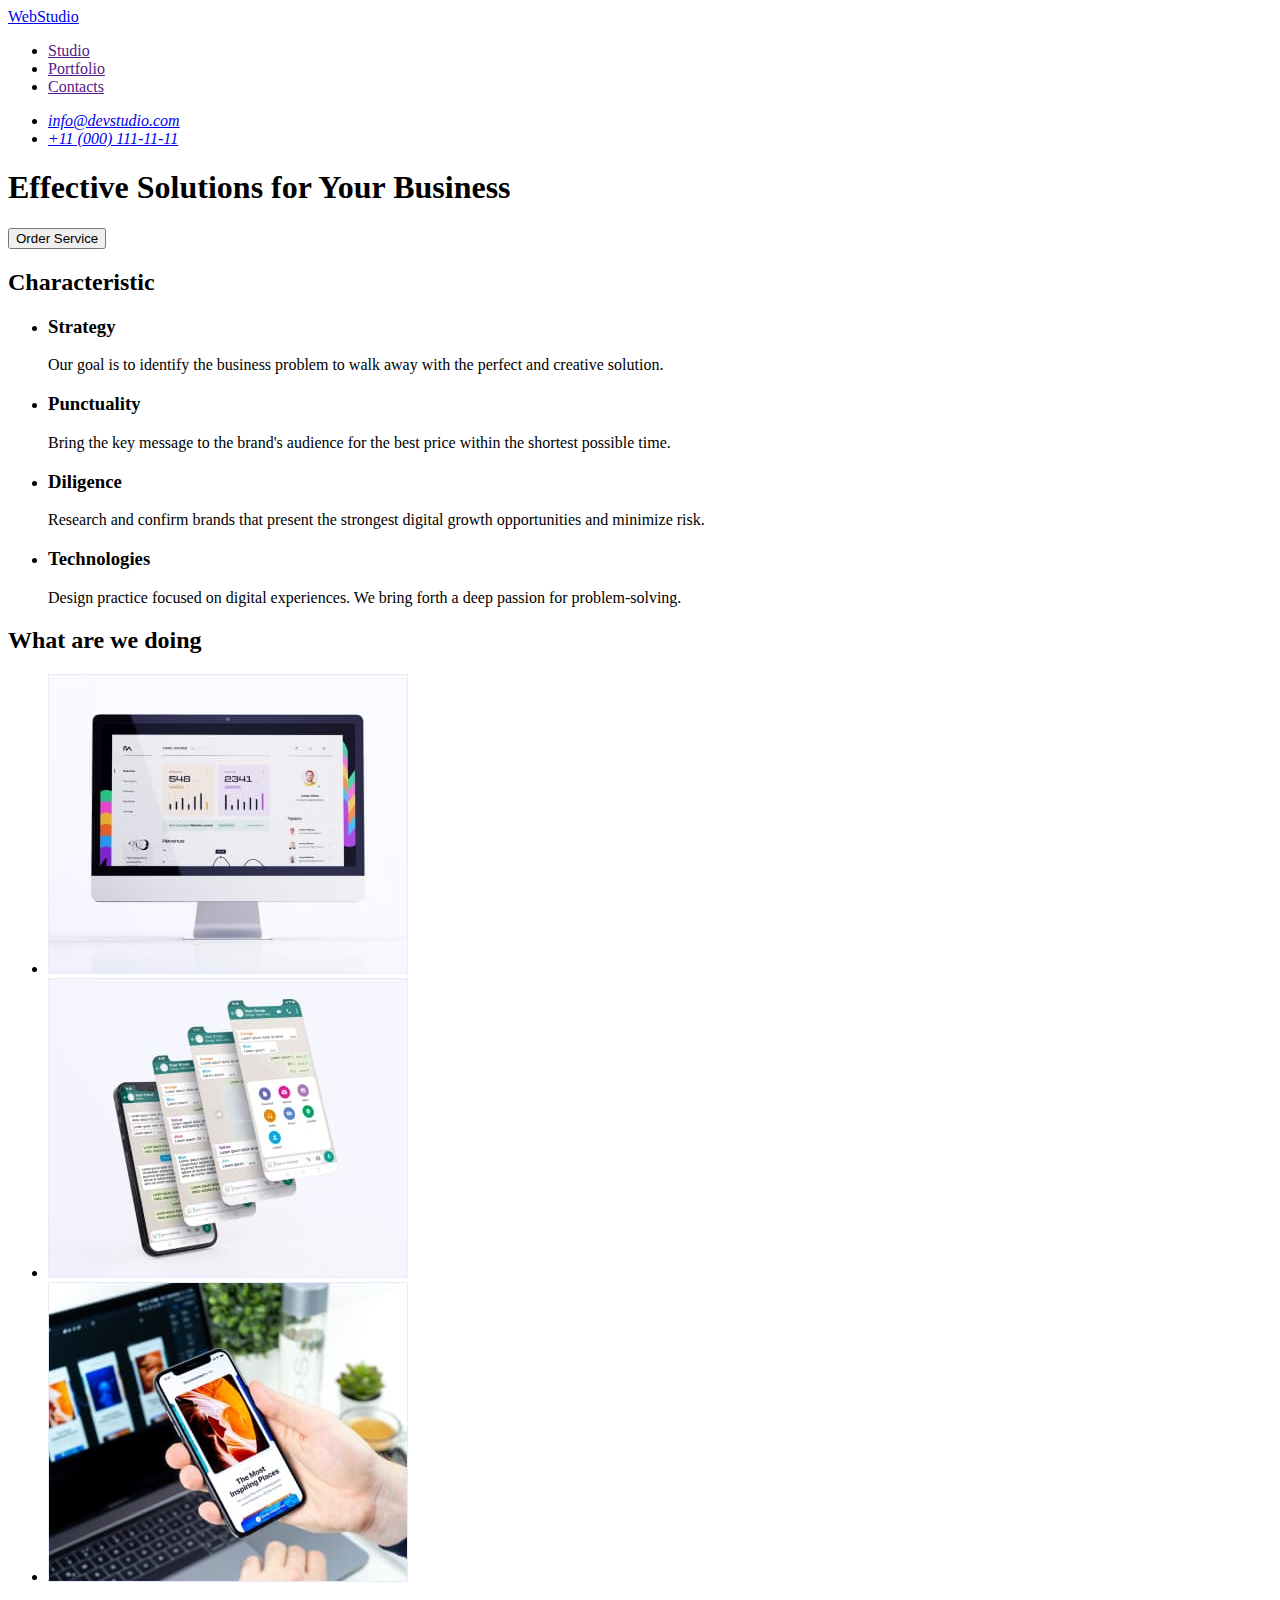
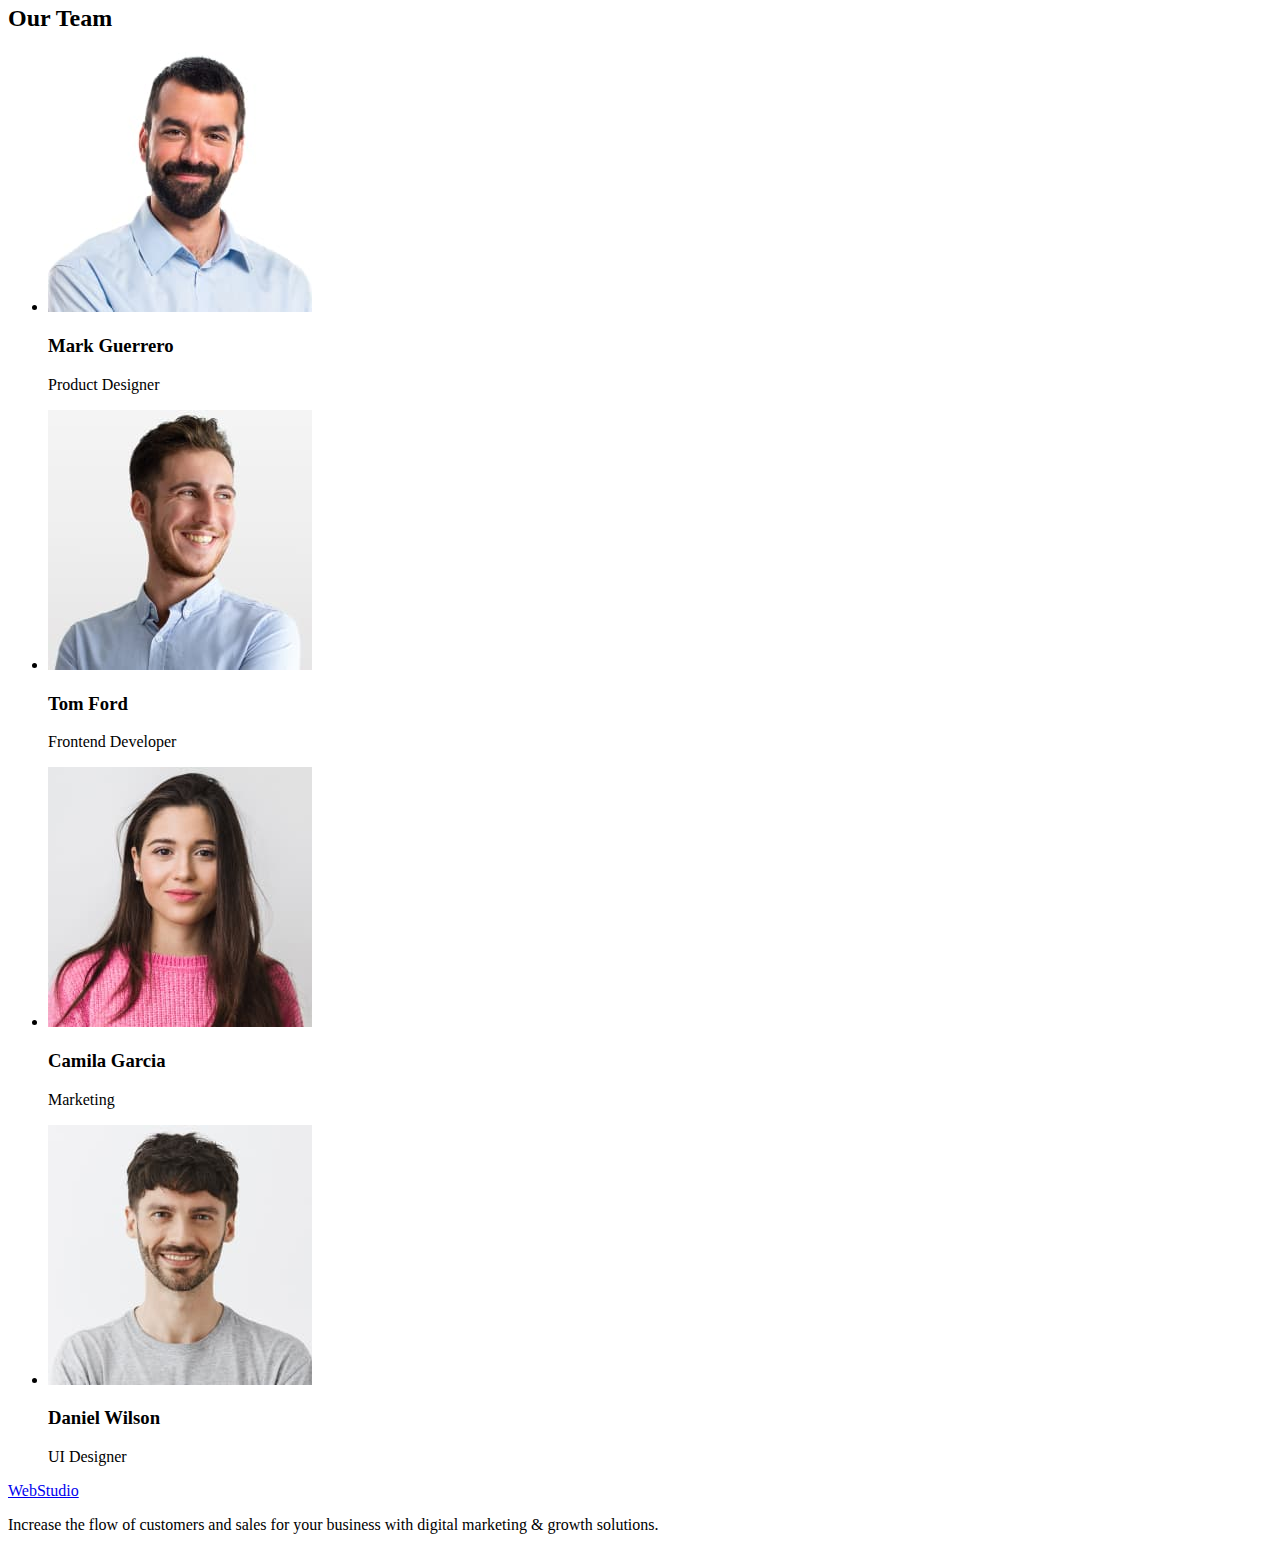
==== index.html @ 6688e8a1 "Initial commit" ====
<!DOCTYPE html>
<html lang="en">
  <head>
    <meta charset="UTF-8" />
    <meta http-equiv="X-UA-Compatible" content="IE=edge" />
    <meta name="viewport" content="width=device-width, initial-scale=1.0" />
    <title>Студія</title>
  </head>
  <body>
    <!-- Header -->
    <header>
      <nav>
        <a href="./index.html">WebStudio</a>
        <ul>
          <li>
            <a href="">Studio</a>
          </li>
          <li>
            <a href="">Portfolio</a>
          </li>
          <li>
            <a href="">Contacts</a>
          </li>
        </ul>
      </nav>
      <address>
        <ul>
          <li><a href="mailto:info@devstudio.com">info@devstudio.com</a></li>
          <li><a href="tel:+110001111111">+11 (000) 111-11-11</a></li>
        </ul>
      </address>
    </header>

    <main>
      <!-- Hero -->
      <section>
        <h1>Effective Solutions for Your Business</h1>
        <button type="button">Order Service</button>
      </section>

      <!-- Character -->
      <section>
        <h2>Characteristic</h2>
        <ul>
          <li>
            <h3>Strategy</h3>
            <p>
              Our goal is to identify the business problem to walk away with the
              perfect and creative solution.
            </p>
          </li>
          <li>
            <h3>Punctuality</h3>
            <p>
              Bring the key message to the brand's audience for the best price
              within the shortest possible time.
            </p>
          </li>
          <li>
            <h3>Diligence</h3>
            <p>
              Research and confirm brands that present the strongest digital
              growth opportunities and minimize risk.
            </p>
          </li>
          <li>
            <h3>Technologies</h3>
            <p>
              Design practice focused on digital experiences. We bring forth a
              deep passion for problem-solving.
            </p>
          </li>
        </ul>
      </section>

      <!-- What are we doing -->
      <section>
        <h2>What are we doing</h2>
        <ul>
          <li><img src="./images/img1.jpg" alt="computer" width="360" /></li>
          <li><img src="./images/img2.jpg" alt="phones" width="360" /></li>
          <li><img src="./images/img3.jpg" alt="phone" width="360" /></li>
        </ul>
      </section>

      <!-- Our team -->
      <section>
        <h2>Our Team</h2>
        <ul>
          <li>
            <img src="./images/img4.jpg" alt="Mark Guerrero" width="264" />
            <h3>Mark Guerrero</h3>
            <p>Product Designer</p>
          </li>
          <li>
            <img src="./images/img5.jpg" alt="Tom Ford" width="264" />
            <h3>Tom Ford</h3>
            <p>Frontend Developer</p>
          </li>
          <li>
            <img src="./images/img6.jpg" alt="Camila Garcia" width="264" />
            <h3>Camila Garcia</h3>
            <p>Marketing</p>
          </li>
          <li>
            <img src="./images/img7.jpg" alt="Daniel Wilson" width="264" />
            <h3>Daniel Wilson</h3>
            <p>UI Designer</p>
          </li>
        </ul>
      </section>
    </main>

    <!-- Footer -->
    <footer>
      <a href="./index.html">WebStudio</a>
      <p>
        Increase the flow of customers and sales for your business with digital
        marketing & growth solutions.
      </p>
    </footer>
  </body>
</html>
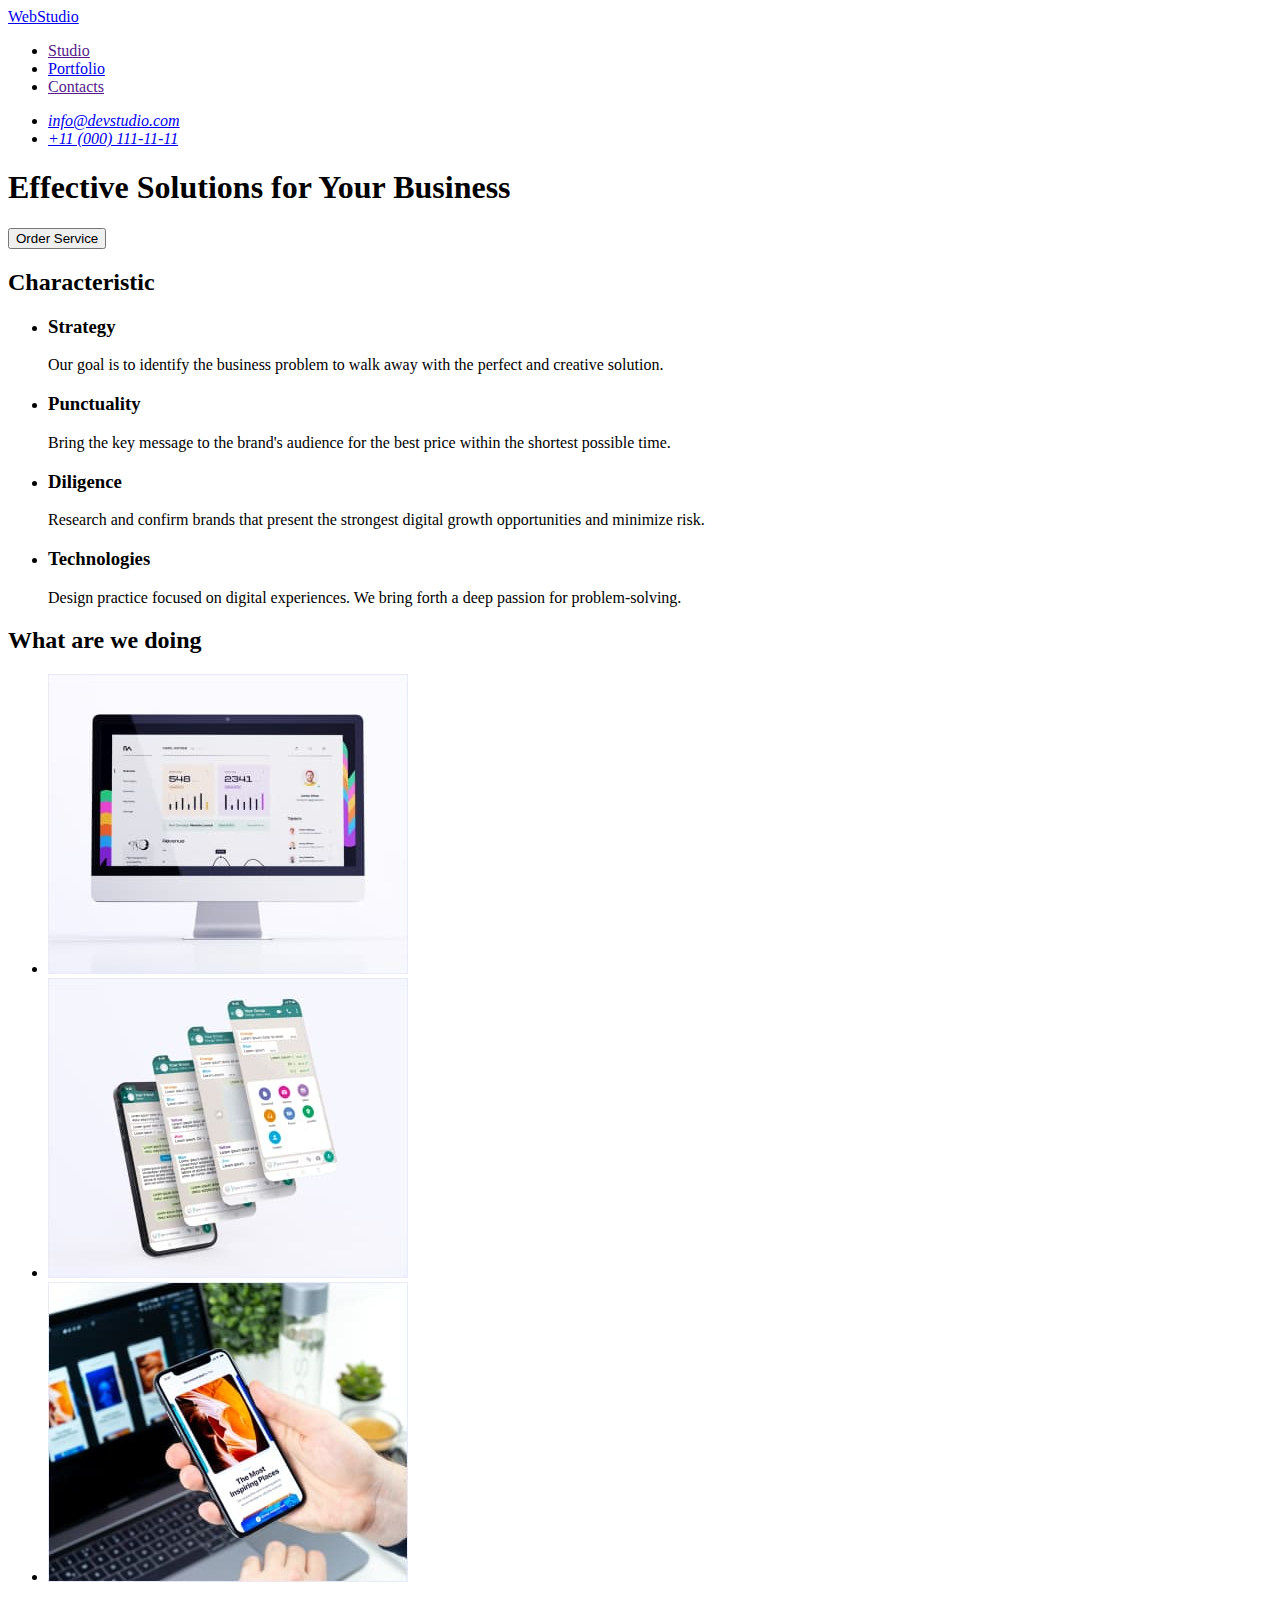
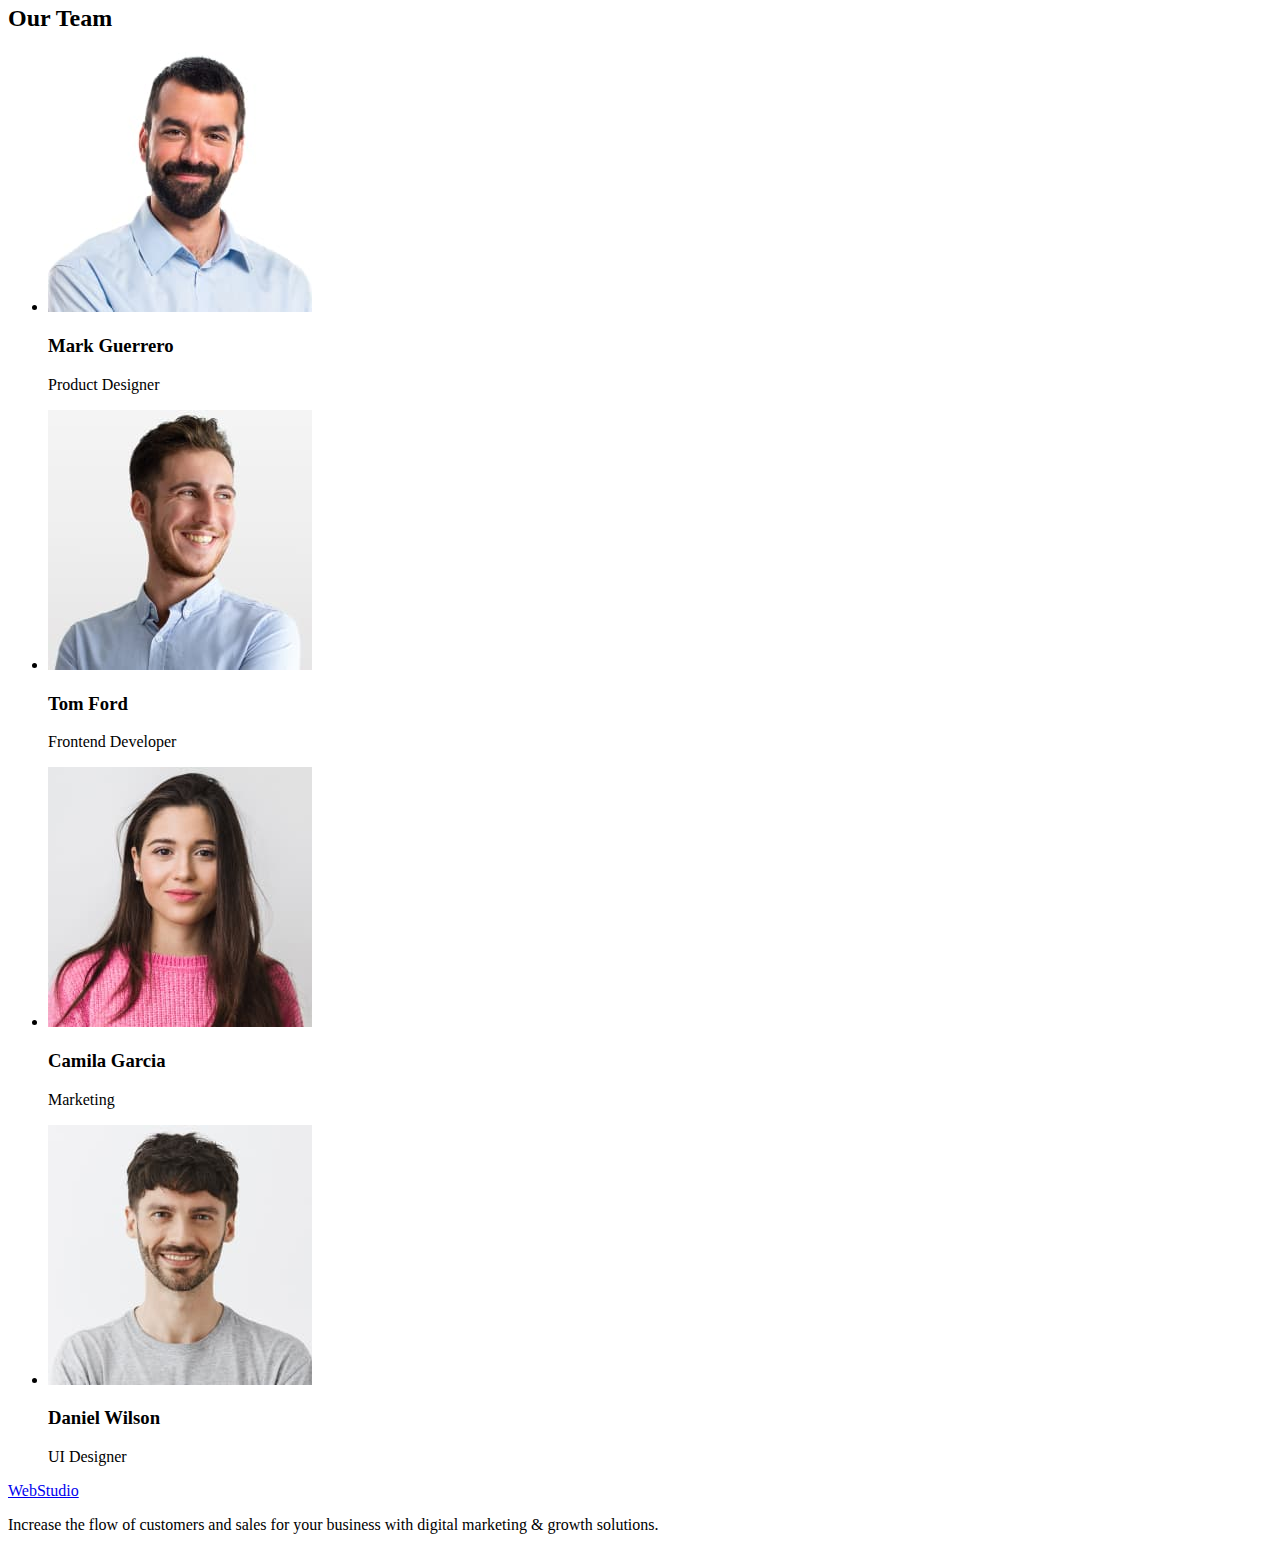
==== commit c8de6e91: "Updated" ====
--- a/index.html
+++ b/index.html
@@ -5,6 +5,7 @@
     <meta http-equiv="X-UA-Compatible" content="IE=edge" />
     <meta name="viewport" content="width=device-width, initial-scale=1.0" />
     <title>Студія</title>
+    <link rel="stylesheet" href="./css/styles.css" />
   </head>
   <body>
     <!-- Header -->
@@ -16,7 +17,7 @@
             <a href="">Studio</a>
           </li>
           <li>
-            <a href="">Portfolio</a>
+            <a href="./portfolio.html">Portfolio</a>
           </li>
           <li>
             <a href="">Contacts</a>
@@ -30,7 +31,7 @@
         </ul>
       </address>
     </header>
-
+    <!-- Main -->
     <main>
       <!-- Hero -->
       <section>
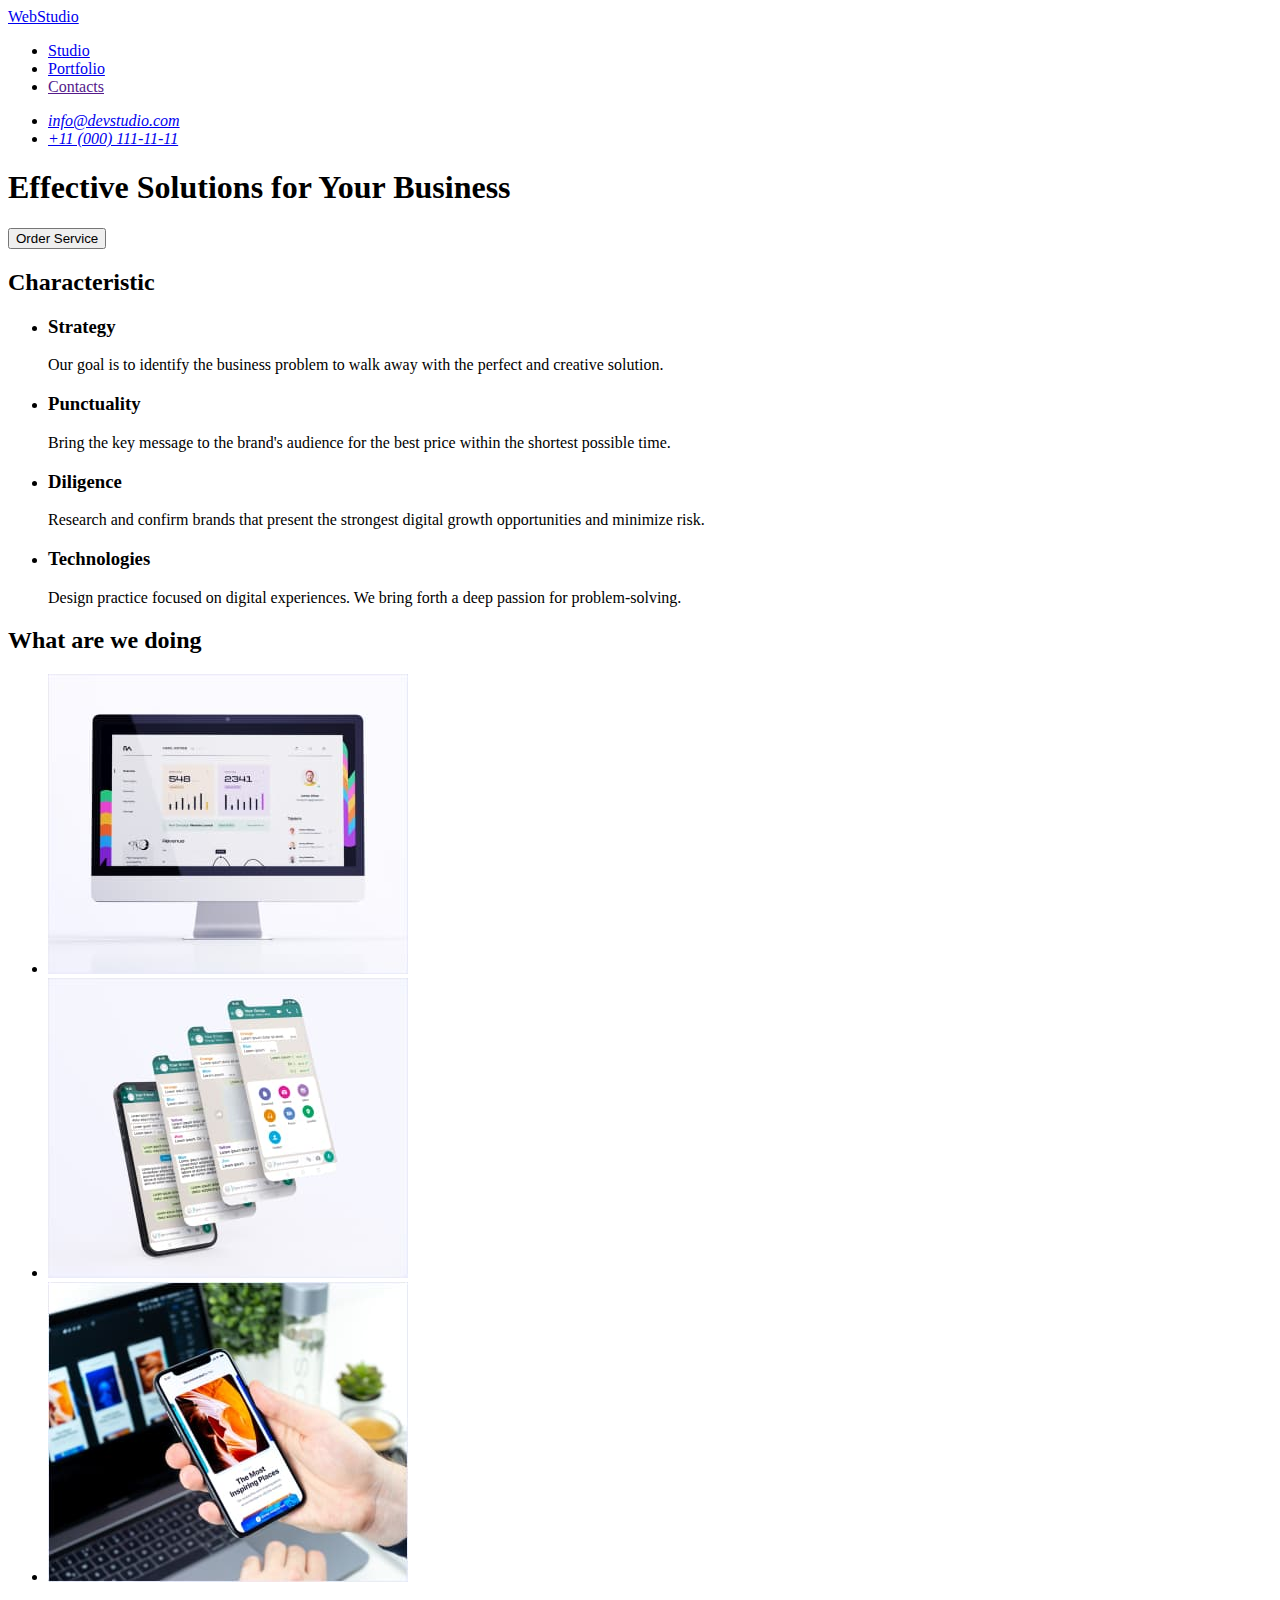
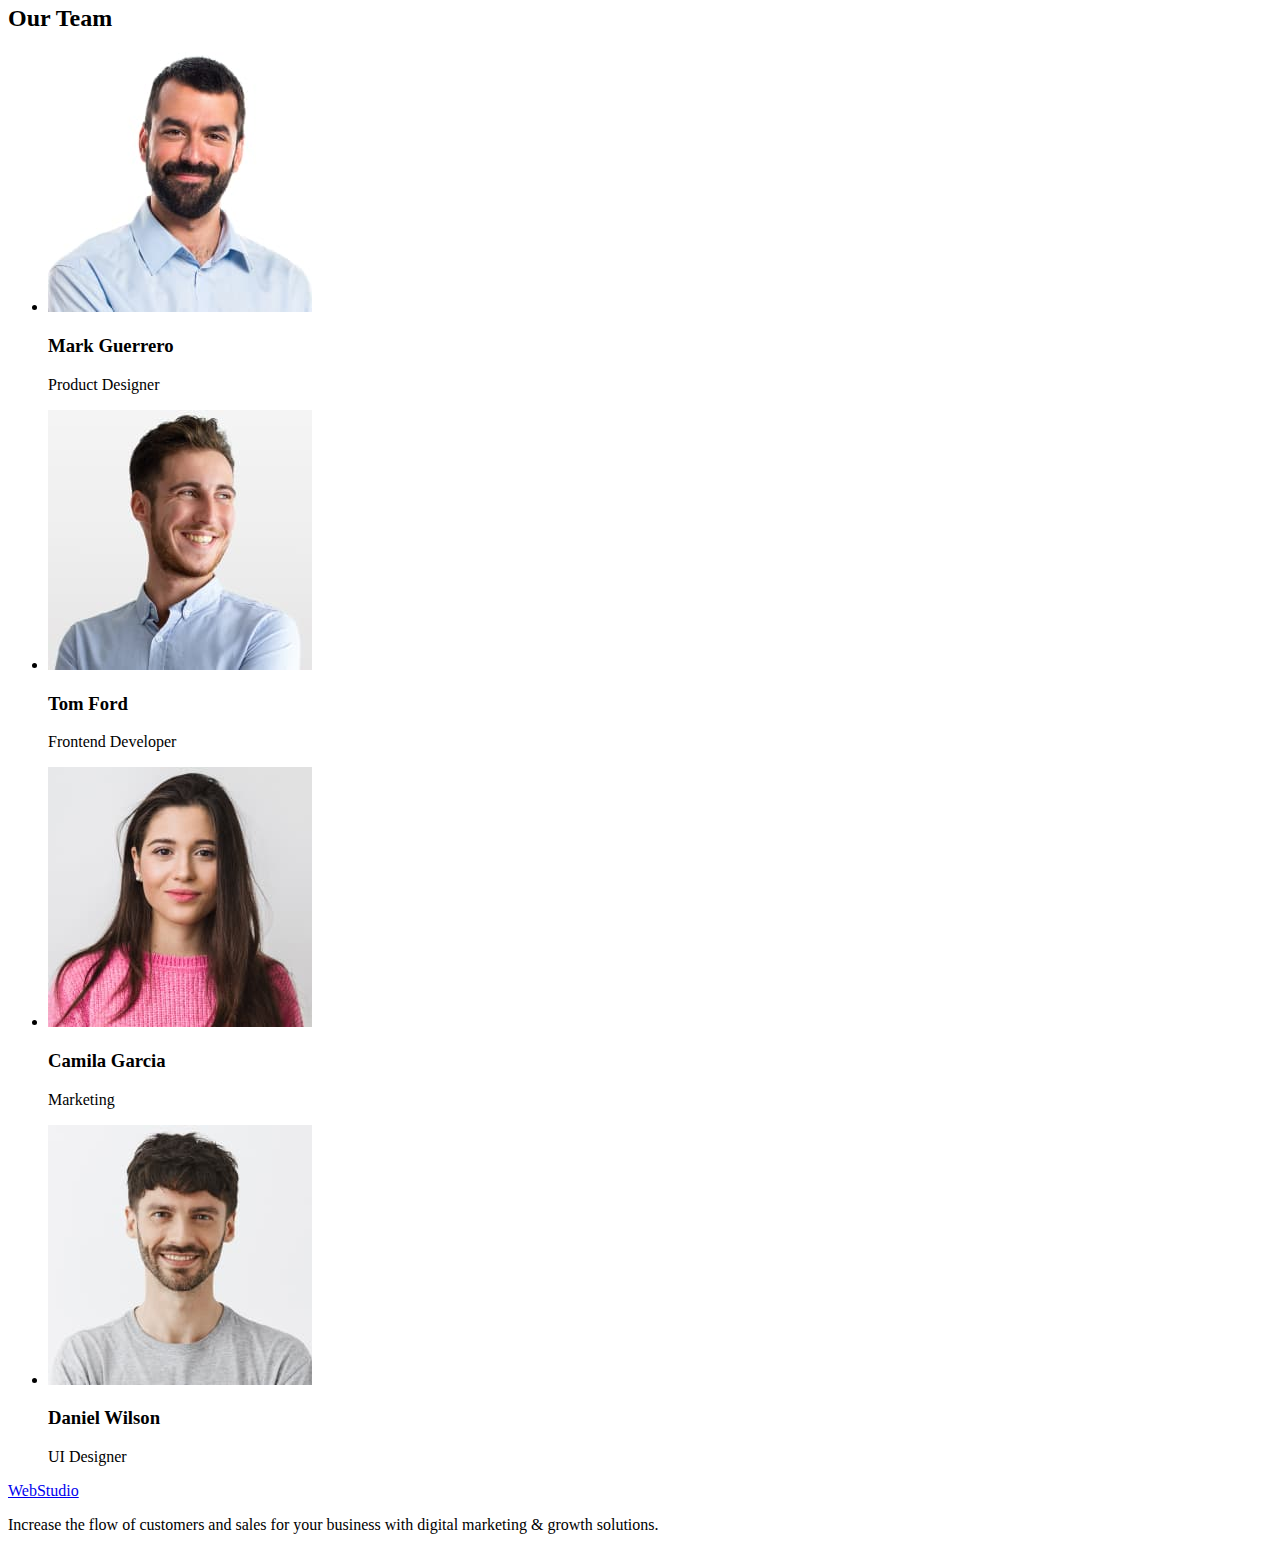
==== commit 43a16d03: "updated" ====
--- a/index.html
+++ b/index.html
@@ -5,6 +5,13 @@
     <meta http-equiv="X-UA-Compatible" content="IE=edge" />
     <meta name="viewport" content="width=device-width, initial-scale=1.0" />
     <title>Студія</title>
+
+    <link rel="preconnect" href="https://fonts.googleapis.com" />
+    <link rel="preconnect" href="https://fonts.gstatic.com" crossorigin />
+    <link
+      href="https://fonts.googleapis.com/css2?family=Raleway:wght@800&family=Roboto:wght@400;500;700;900&display=swap"
+      rel="stylesheet"
+    />
     <link rel="stylesheet" href="./css/styles.css" />
   </head>
   <body>
@@ -14,10 +21,10 @@
         <a href="./index.html">WebStudio</a>
         <ul>
           <li>
-            <a href="">Studio</a>
+            <a href="./studio.html" target="_blank">Studio</a>
           </li>
           <li>
-            <a href="./portfolio.html">Portfolio</a>
+            <a href="./portfolio.html" target="_blank">Portfolio</a>
           </li>
           <li>
             <a href="">Contacts</a>
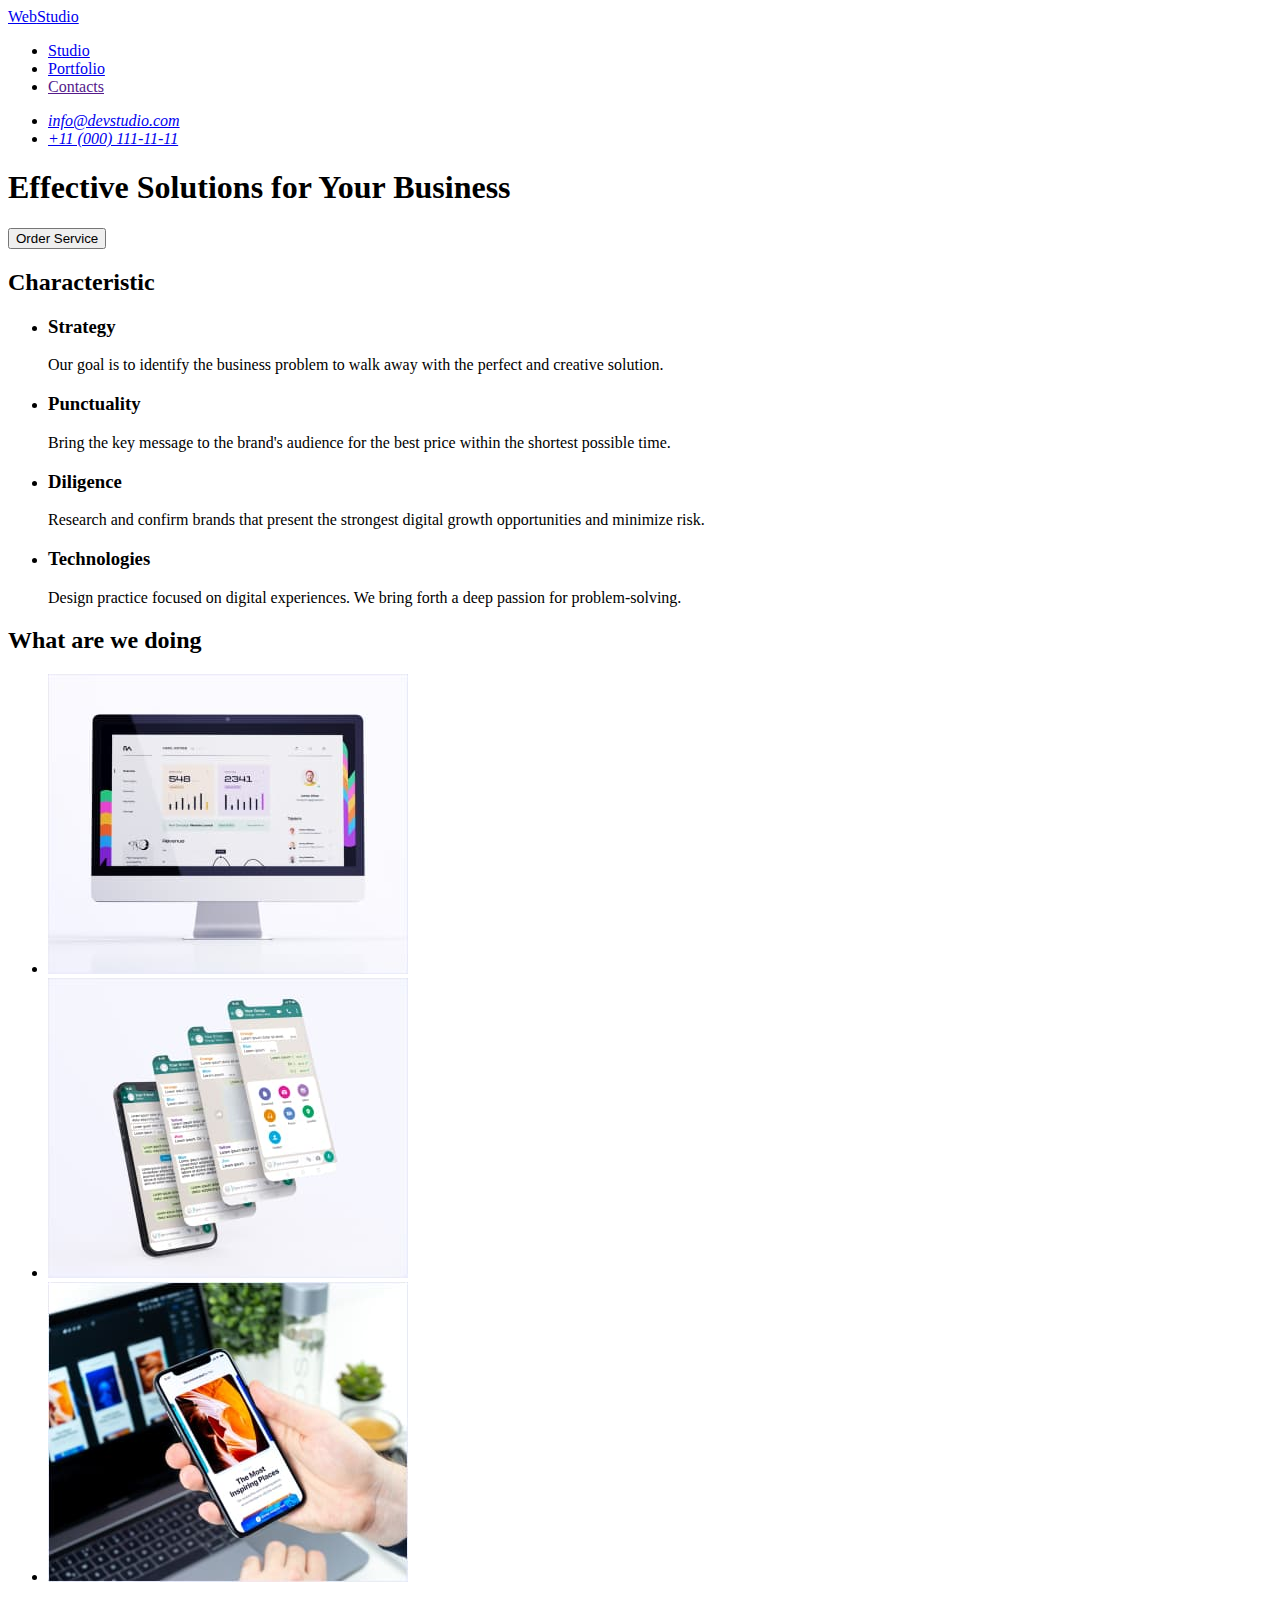
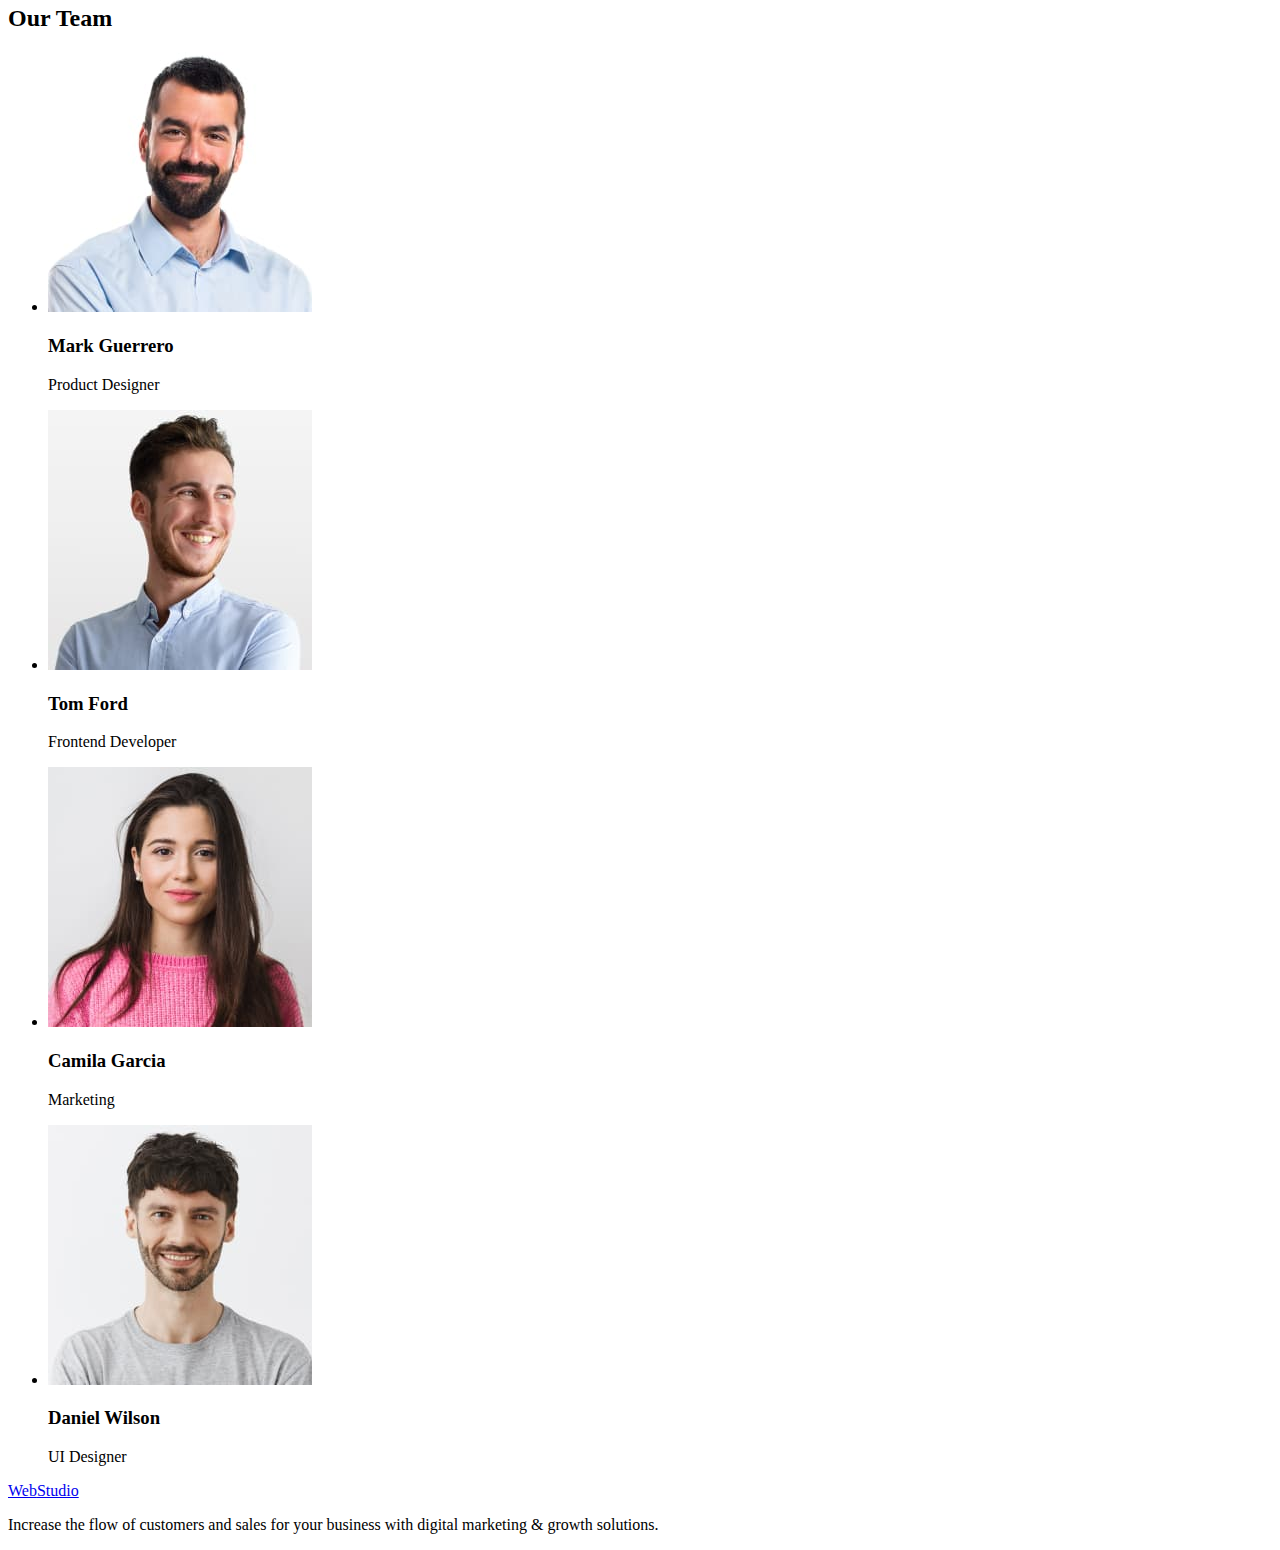
==== commit 8145dc77: "updated index.html" ====
--- a/index.html
+++ b/index.html
@@ -5,7 +5,6 @@
     <meta http-equiv="X-UA-Compatible" content="IE=edge" />
     <meta name="viewport" content="width=device-width, initial-scale=1.0" />
     <title>Студія</title>
-
     <link rel="preconnect" href="https://fonts.googleapis.com" />
     <link rel="preconnect" href="https://fonts.gstatic.com" crossorigin />
     <link
@@ -16,63 +15,73 @@
   </head>
   <body>
     <!-- Header -->
-    <header>
-      <nav>
-        <a href="./index.html">WebStudio</a>
-        <ul>
-          <li>
-            <a href="./studio.html" target="_blank">Studio</a>
+    <header class="header">
+      <nav class="header-navigation">
+        <a href="./index.html" class="header-logo link">
+          <span>Web</span>Studio
+        </a>
+        <ul class="header-nav list">
+          <li class="header-item">
+            <a href="./studio.html" class="header-link link">Studio</a>
           </li>
-          <li>
-            <a href="./portfolio.html" target="_blank">Portfolio</a>
+          <li class="header-item">
+            <a href="./portfolio.html" class="header-link link">Portfolio</a>
           </li>
-          <li>
-            <a href="">Contacts</a>
+          <li class="header-item">
+            <a href="" class="header-link link">Contacts</a>
           </li>
         </ul>
       </nav>
-      <address>
-        <ul>
-          <li><a href="mailto:info@devstudio.com">info@devstudio.com</a></li>
-          <li><a href="tel:+110001111111">+11 (000) 111-11-11</a></li>
+      <address class="header-address">
+        <ul class="header-contact list">
+          <li class="header-item">
+            <a href="mailto:info@devstudio.com" class="header-commerce link">
+              info@devstudio.com
+            </a>
+          </li>
+          <li class="header-item">
+            <a href="tel:+110001111111" class="header-commerce link">
+              +11 (000) 111-11-11
+            </a>
+          </li>
         </ul>
       </address>
     </header>
     <!-- Main -->
     <main>
       <!-- Hero -->
-      <section>
-        <h1>Effective Solutions for Your Business</h1>
-        <button type="button">Order Service</button>
+      <section class="hero">
+        <h1 class="hero-title">Effective Solutions for Your Business</h1>
+        <button class="button primary" type="button">Order Service</button>
       </section>
 
       <!-- Character -->
-      <section>
-        <h2>Characteristic</h2>
-        <ul>
+      <section class="section">
+        <h2 class="section-title">Characteristic</h2>
+        <ul class="character-list">
           <li>
-            <h3>Strategy</h3>
+            <h3 class="title">Strategy</h3>
             <p>
               Our goal is to identify the business problem to walk away with the
               perfect and creative solution.
             </p>
           </li>
           <li>
-            <h3>Punctuality</h3>
+            <h3 class="title">Punctuality</h3>
             <p>
               Bring the key message to the brand's audience for the best price
               within the shortest possible time.
             </p>
           </li>
           <li>
-            <h3>Diligence</h3>
+            <h3 class="title">Diligence</h3>
             <p>
               Research and confirm brands that present the strongest digital
               growth opportunities and minimize risk.
             </p>
           </li>
           <li>
-            <h3>Technologies</h3>
+            <h3 class="title">Technologies</h3>
             <p>
               Design practice focused on digital experiences. We bring forth a
               deep passion for problem-solving.
@@ -82,9 +91,9 @@
       </section>
 
       <!-- What are we doing -->
-      <section>
-        <h2>What are we doing</h2>
-        <ul>
+      <section class="section">
+        <h2 class="section-title">What are we doing</h2>
+        <ul class="work-list">
           <li><img src="./images/img1.jpg" alt="computer" width="360" /></li>
           <li><img src="./images/img2.jpg" alt="phones" width="360" /></li>
           <li><img src="./images/img3.jpg" alt="phone" width="360" /></li>
@@ -92,27 +101,27 @@
       </section>
 
       <!-- Our team -->
-      <section>
-        <h2>Our Team</h2>
-        <ul>
+      <section class="team section">
+        <h2 class="section-title">Our Team</h2>
+        <ul class="team-list">
           <li>
             <img src="./images/img4.jpg" alt="Mark Guerrero" width="264" />
-            <h3>Mark Guerrero</h3>
+            <h3 class="title">Mark Guerrero</h3>
             <p>Product Designer</p>
           </li>
           <li>
             <img src="./images/img5.jpg" alt="Tom Ford" width="264" />
-            <h3>Tom Ford</h3>
+            <h3 class="title">Tom Ford</h3>
             <p>Frontend Developer</p>
           </li>
           <li>
             <img src="./images/img6.jpg" alt="Camila Garcia" width="264" />
-            <h3>Camila Garcia</h3>
+            <h3 class="title">Camila Garcia</h3>
             <p>Marketing</p>
           </li>
           <li>
             <img src="./images/img7.jpg" alt="Daniel Wilson" width="264" />
-            <h3>Daniel Wilson</h3>
+            <h3 class="title">Daniel Wilson</h3>
             <p>UI Designer</p>
           </li>
         </ul>
@@ -120,9 +129,9 @@
     </main>
 
     <!-- Footer -->
-    <footer>
-      <a href="./index.html">WebStudio</a>
-      <p>
+    <footer class="footer">
+      <a href="./index.html" class="footer-logo link"><span>Web</span>Studio</a>
+      <p class="footer-text">
         Increase the flow of customers and sales for your business with digital
         marketing & growth solutions.
       </p>
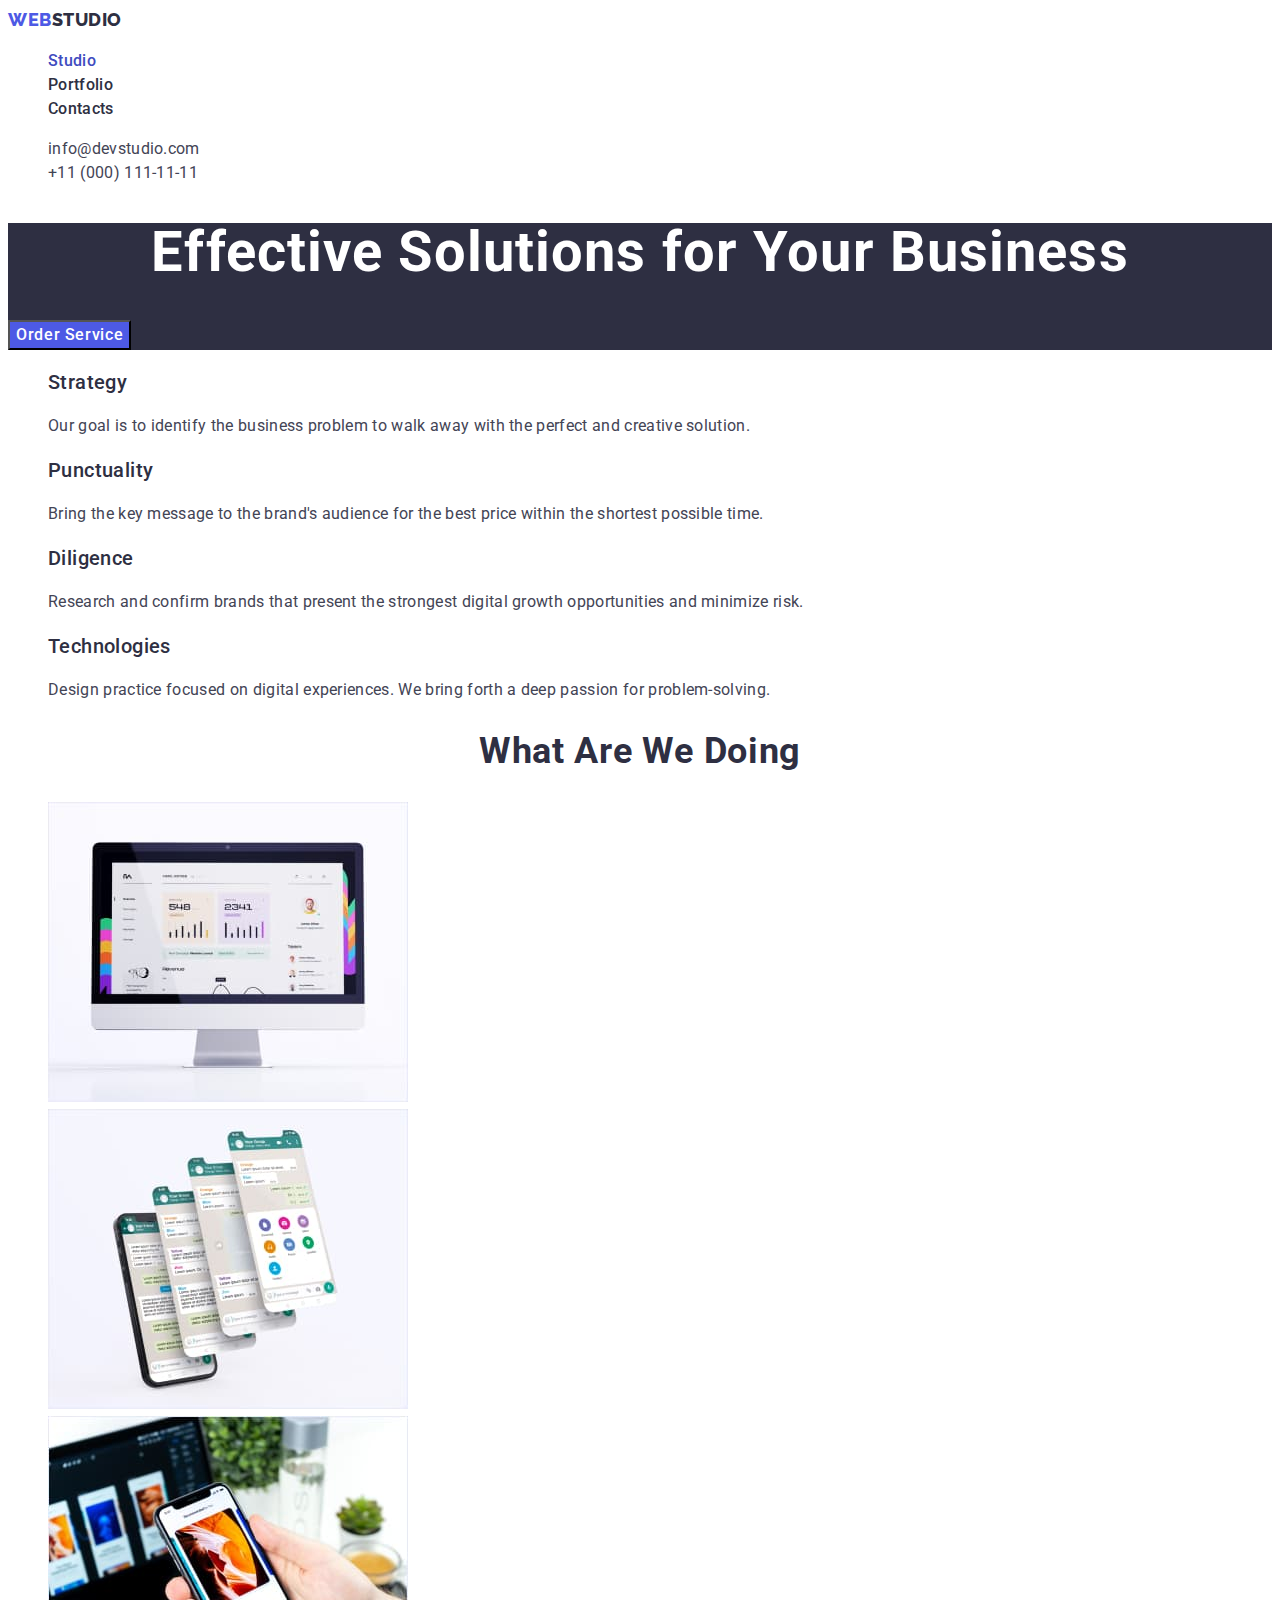
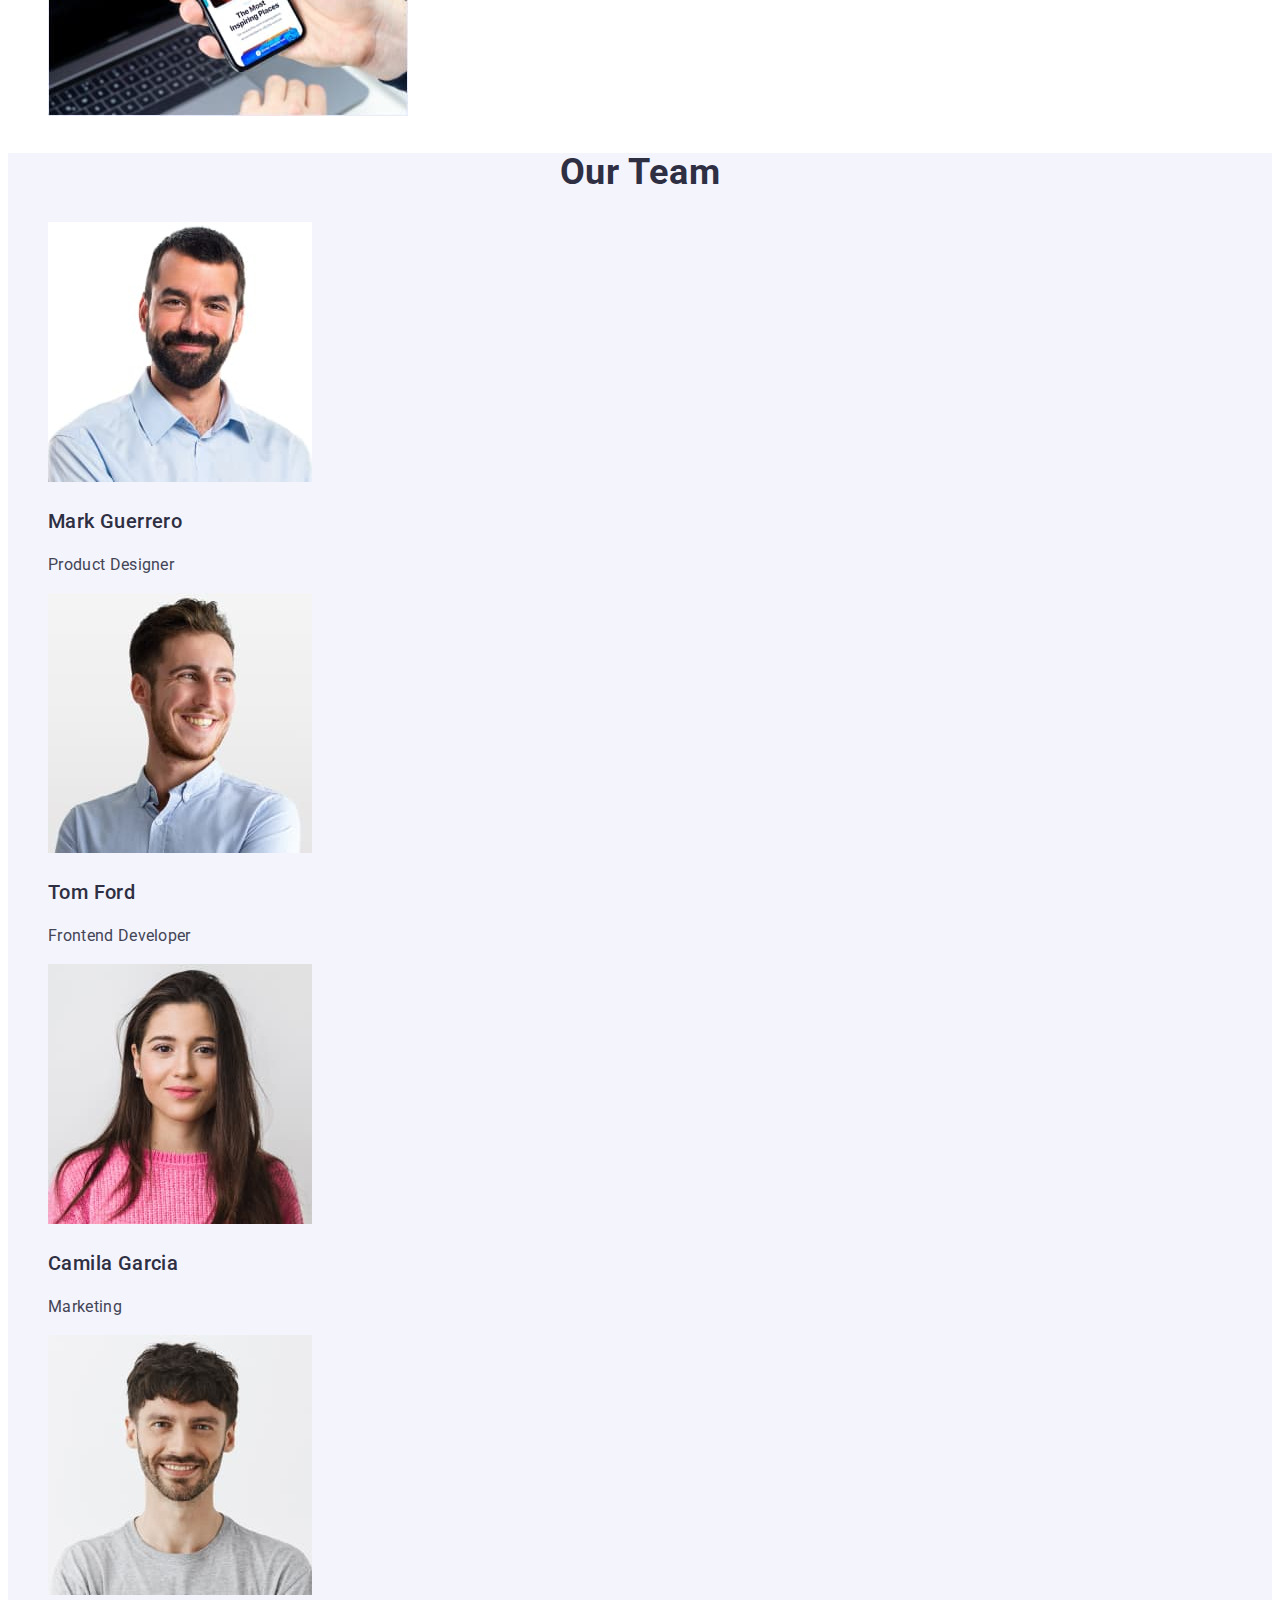
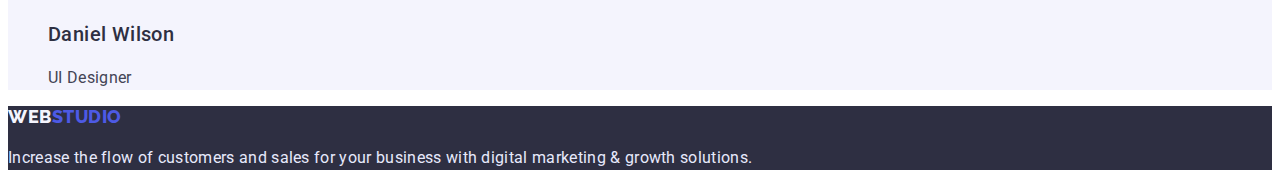
==== commit 0abf7976: "updated" ====
--- a/index.html
+++ b/index.html
@@ -22,7 +22,7 @@
         </a>
         <ul class="header-nav list">
           <li class="header-item">
-            <a href="./studio.html" class="header-link link">Studio</a>
+            <a href="./index.html" class="header-link current link">Studio</a>
           </li>
           <li class="header-item">
             <a href="./portfolio.html" class="header-link link">Portfolio</a>
@@ -52,37 +52,37 @@
       <!-- Hero -->
       <section class="hero">
         <h1 class="hero-title">Effective Solutions for Your Business</h1>
-        <button class="button primary" type="button">Order Service</button>
+        <button class="primary-btn" type="button">Order Service</button>
       </section>
 
       <!-- Character -->
-      <section class="section">
-        <h2 class="section-title">Characteristic</h2>
-        <ul class="character-list">
+      <section class="character">
+        <h2 class="section-title visually-hidden">Characteristic</h2>
+        <ul class="character-list list">
           <li>
-            <h3 class="title">Strategy</h3>
-            <p>
+            <h3 class="character-title title">Strategy</h3>
+            <p class="character-text">
               Our goal is to identify the business problem to walk away with the
               perfect and creative solution.
             </p>
           </li>
           <li>
-            <h3 class="title">Punctuality</h3>
-            <p>
+            <h3 class="character-title title">Punctuality</h3>
+            <p class="character-text">
               Bring the key message to the brand's audience for the best price
               within the shortest possible time.
             </p>
           </li>
           <li>
-            <h3 class="title">Diligence</h3>
-            <p>
+            <h3 class="character-title title">Diligence</h3>
+            <p class="character-text">
               Research and confirm brands that present the strongest digital
               growth opportunities and minimize risk.
             </p>
           </li>
           <li>
-            <h3 class="title">Technologies</h3>
-            <p>
+            <h3 class="character-title title">Technologies</h3>
+            <p class="character-text">
               Design practice focused on digital experiences. We bring forth a
               deep passion for problem-solving.
             </p>
@@ -91,9 +91,9 @@
       </section>
 
       <!-- What are we doing -->
-      <section class="section">
-        <h2 class="section-title">What are we doing</h2>
-        <ul class="work-list">
+      <section class="work">
+        <h2 class="work section-title">What are we doing</h2>
+        <ul class="work-list list">
           <li><img src="./images/img1.jpg" alt="computer" width="360" /></li>
           <li><img src="./images/img2.jpg" alt="phones" width="360" /></li>
           <li><img src="./images/img3.jpg" alt="phone" width="360" /></li>
@@ -101,28 +101,28 @@
       </section>
 
       <!-- Our team -->
-      <section class="team section">
+      <section class="team">
         <h2 class="section-title">Our Team</h2>
-        <ul class="team-list">
+        <ul class="team-list list">
           <li>
             <img src="./images/img4.jpg" alt="Mark Guerrero" width="264" />
-            <h3 class="title">Mark Guerrero</h3>
-            <p>Product Designer</p>
+            <h3 class="team-title title">Mark Guerrero</h3>
+            <p class="team-text">Product Designer</p>
           </li>
           <li>
             <img src="./images/img5.jpg" alt="Tom Ford" width="264" />
-            <h3 class="title">Tom Ford</h3>
-            <p>Frontend Developer</p>
+            <h3 class="team-title title">Tom Ford</h3>
+            <p class="team-text">Frontend Developer</p>
           </li>
           <li>
             <img src="./images/img6.jpg" alt="Camila Garcia" width="264" />
-            <h3 class="title">Camila Garcia</h3>
-            <p>Marketing</p>
+            <h3 class="team-title title">Camila Garcia</h3>
+            <p class="team-text">Marketing</p>
           </li>
           <li>
             <img src="./images/img7.jpg" alt="Daniel Wilson" width="264" />
-            <h3 class="title">Daniel Wilson</h3>
-            <p>UI Designer</p>
+            <h3 class="team-title title">Daniel Wilson</h3>
+            <p class="team-text">UI Designer</p>
           </li>
         </ul>
       </section>
--- a/css/styles.css
+++ b/css/styles.css
@@ -0,0 +1,186 @@
+:root {
+  /* Iris #4d5ae5; */
+  --primary-brand-color: #4d5ae5;
+
+  /* Ocean #404bbf; */
+  --hover-color: #404bbf;
+
+  /* Navy-Blue #2e2f42; */
+  --title-color: #2e2f42;
+  --hero-bg-color: #2e2f42;
+
+  /* greeen #31d0aa; */
+  --footer-hover-color: #31d0aa;
+
+  /* Slate #434455; */
+  --text-color: #434455;
+
+  /* Light slate #8E8F99; */
+  --helped-color: #8e8f99;
+
+  /* Cornflower #E7E9FC; */
+  --accent-text: #e7e9fc;
+
+  /* Cloud #F4F4FD;  */
+  --team-bg-color: #f4f4fd;
+  --footer-span-color: #f4f4fd;
+
+  /* white */
+  --white: #ffffff;
+}
+
+/* body */
+body {
+  background-color: #ffffff;
+  color: var(--text-color);
+  font-family: "Roboto", sans-serif;
+  font-weight: 400;
+  font-size: 16px;
+  line-height: 1.5;
+  letter-spacing: 0.02em;
+}
+
+.list {
+  list-style: none;
+}
+
+.link {
+  text-decoration: none;
+}
+
+/* Buttons */
+.primary-btn {
+  font-family: "Roboto", sans-serif;
+  font-weight: 500;
+  font-size: 16px;
+  line-height: 1.5;
+  letter-spacing: 0.04em;
+  background-color: var(--primary-brand-color);
+  color: var(--white);
+  cursor: pointer;
+}
+
+.primary-btn:hover,
+.primary-btn:focus {
+  background-color: var(--hover-color);
+}
+
+.secondary-btn {
+}
+
+/* HEADER!!!!! */
+.header-logo {
+  font-family: "Raleway";
+  font-weight: 800;
+  font-size: 18px;
+  line-height: 1.33;
+  letter-spacing: 0.03em;
+  text-transform: uppercase;
+  color: var(--title-color);
+}
+
+.header-logo > span {
+  color: var(--primary-brand-color);
+}
+
+.header-link {
+  font-weight: 500;
+  color: var(--title-color);
+}
+
+.header-link:hover,
+.header-link:focus,
+.header-link.current,
+.header-commerce:hover,
+.header-commerce:focus {
+  color: var(--hover-color);
+}
+
+.header-commerce {
+  font-style: normal;
+  color: inherit;
+}
+
+/* MAIN!!!!! */
+/* hero */
+.hero {
+  background-color: var(--hero-bg-color);
+}
+
+.hero-title {
+  font-weight: 700;
+  font-size: 56px;
+  line-height: 1.07;
+  letter-spacing: 0.02em;
+  text-align: center;
+  color: var(--white);
+}
+
+/* section titles */
+.section-title {
+  font-weight: 700;
+  font-size: 36px;
+  line-height: 1.11;
+  text-align: center;
+  letter-spacing: 0.02em;
+  text-transform: capitalize;
+  color: var(--title-color);
+}
+
+.title {
+  font-weight: 500;
+  font-size: 20px;
+  line-height: 1.2;
+  letter-spacing: 0.02em;
+  color: var(--title-color);
+}
+
+.visually-hidden {
+  position: absolute;
+  white-space: nowrap;
+  width: 1px;
+  height: 1px;
+  overflow: hidden;
+  border: 0;
+  padding: 0;
+  clip: rect(0 0 0 0);
+  clip-path: inset(50%);
+  margin: -1px;
+}
+
+/* character */
+
+/* what are we doing */
+.work.section-title {
+  text-transform: capitalize;
+}
+
+/* team */
+.team {
+  background-color: var(--team-bg-color);
+}
+
+/* FOOTER!!!!! */
+.footer {
+  background-color: var(--title-color);
+}
+
+.footer-logo {
+  font-family: "Raleway";
+  font-weight: 800;
+  font-size: 18px;
+  line-height: 1.16;
+  letter-spacing: 0.03em;
+  text-transform: uppercase;
+  color: var(--primary-brand-color);
+}
+
+.footer-logo > span {
+  color: var(--footer-span-color);
+}
+
+.footer-text {
+  color: var(--accent-text);
+}
+
+/* PORTFOLIO !!!!! */
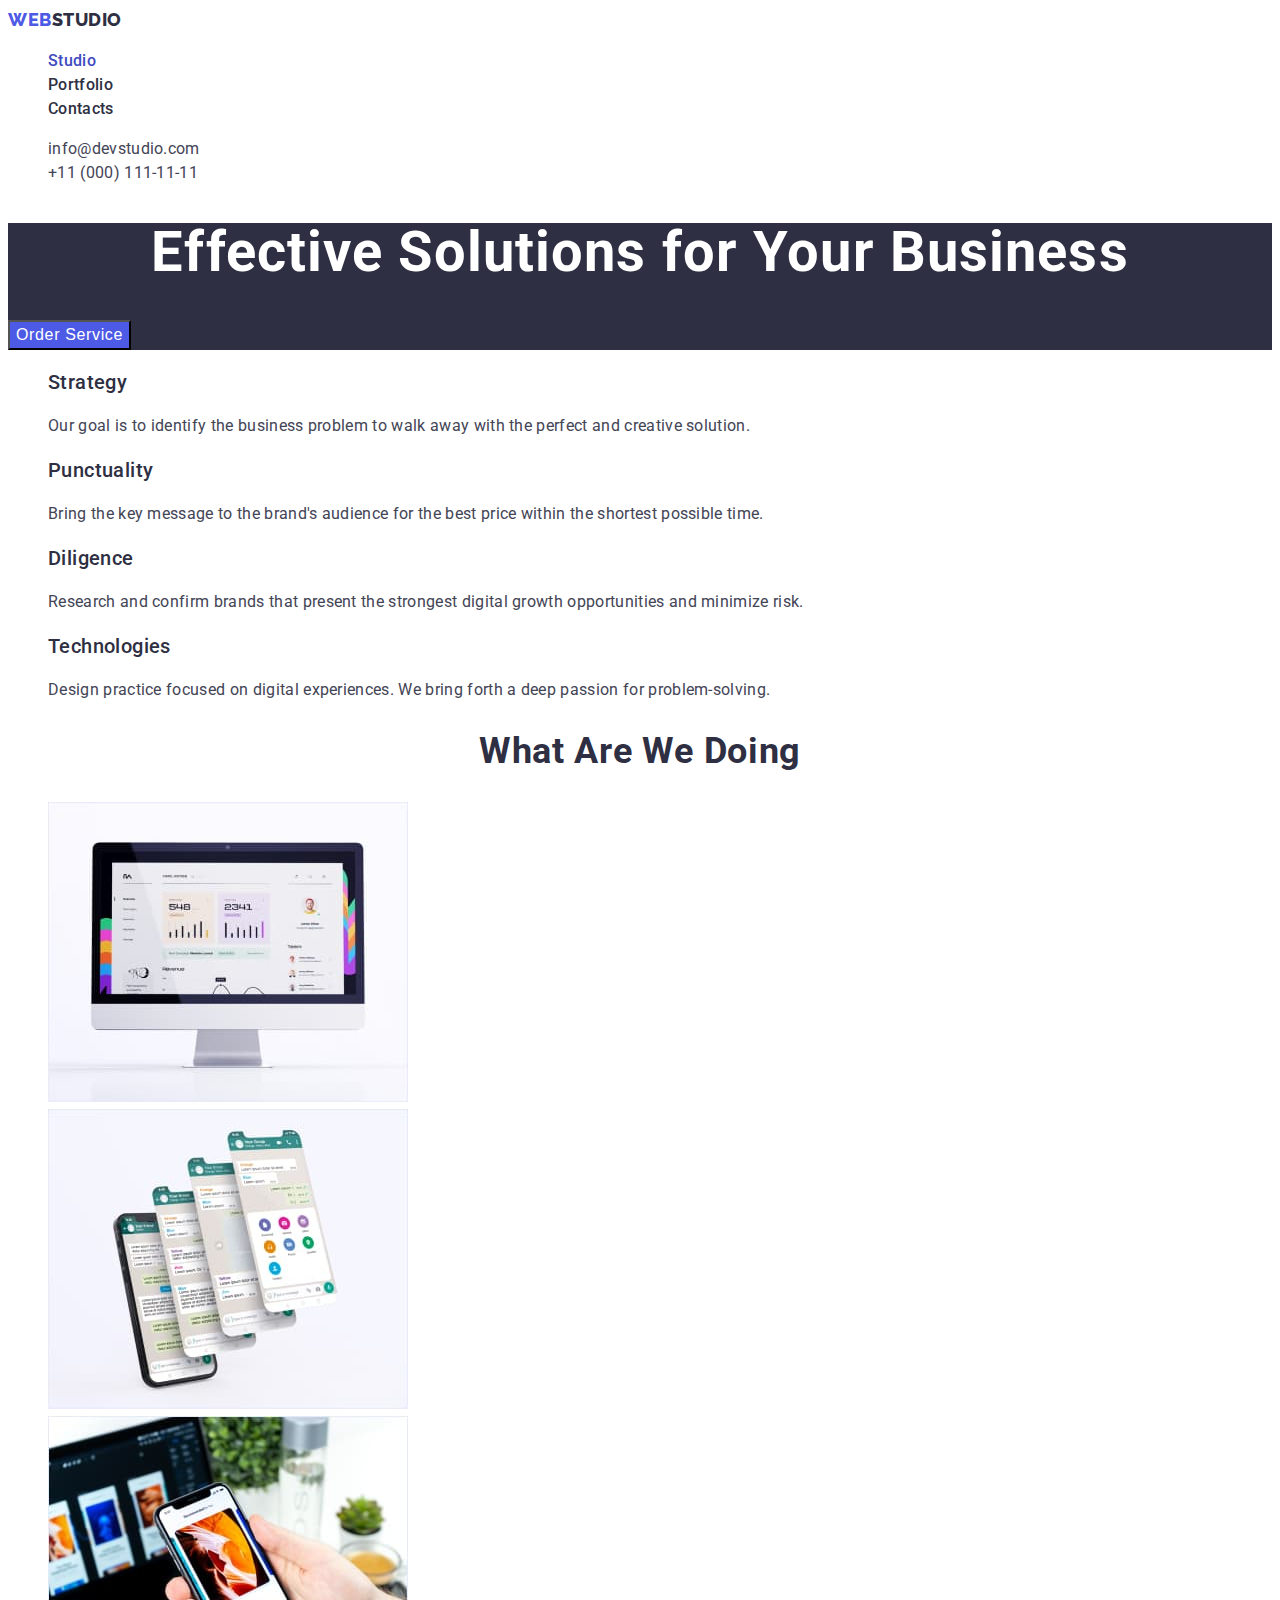
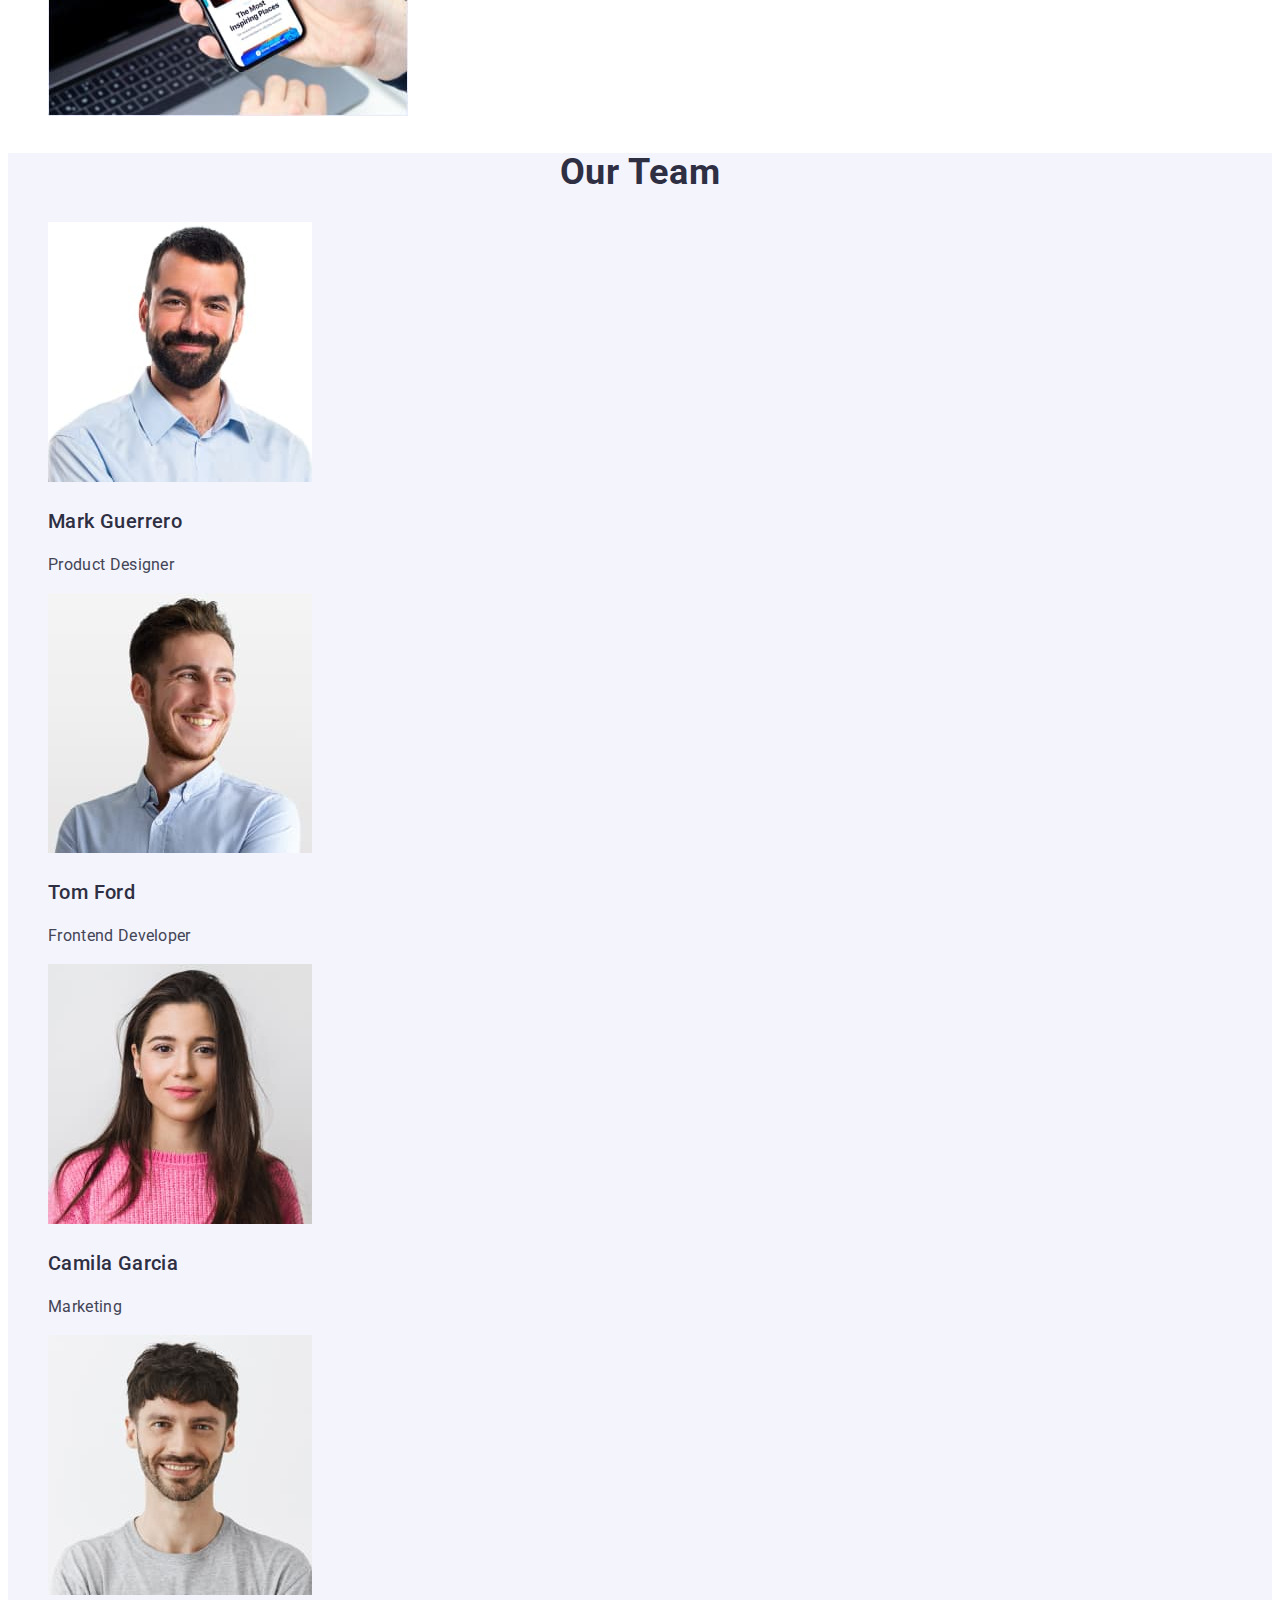
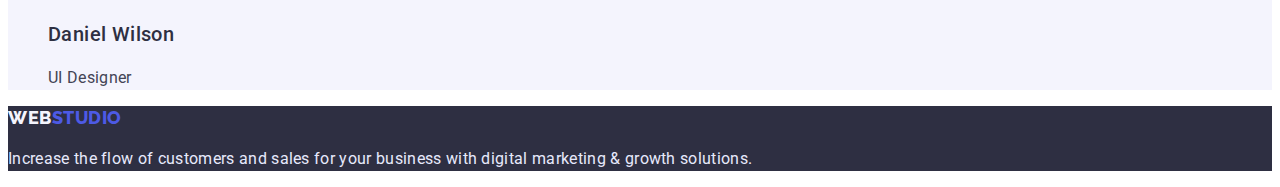
==== commit 734d45f4: "updated" ====
--- a/index.html
+++ b/index.html
@@ -4,7 +4,7 @@
     <meta charset="UTF-8" />
     <meta http-equiv="X-UA-Compatible" content="IE=edge" />
     <meta name="viewport" content="width=device-width, initial-scale=1.0" />
-    <title>Студія</title>
+    <title>Studio</title>
     <link rel="preconnect" href="https://fonts.googleapis.com" />
     <link rel="preconnect" href="https://fonts.gstatic.com" crossorigin />
     <link
@@ -16,8 +16,8 @@
   <body>
     <!-- Header -->
     <header class="header">
-      <nav class="header-navigation">
-        <a href="./index.html" class="header-logo link">
+      <nav class="header-nav">
+        <a href="./index.html" class="header-logo logo">
           <span>Web</span>Studio
         </a>
         <ul class="header-nav list">
@@ -52,35 +52,35 @@
       <!-- Hero -->
       <section class="hero">
         <h1 class="hero-title">Effective Solutions for Your Business</h1>
-        <button class="primary-btn" type="button">Order Service</button>
+        <button class="primary-btn btn" type="button">Order Service</button>
       </section>
 
       <!-- Character -->
       <section class="character">
-        <h2 class="section-title visually-hidden">Characteristic</h2>
+        <h2 class="visually-hidden">Characteristic</h2>
         <ul class="character-list list">
-          <li>
+          <li class="character-item">
             <h3 class="character-title title">Strategy</h3>
             <p class="character-text">
               Our goal is to identify the business problem to walk away with the
               perfect and creative solution.
             </p>
           </li>
-          <li>
+          <li class="character-item">
             <h3 class="character-title title">Punctuality</h3>
             <p class="character-text">
               Bring the key message to the brand's audience for the best price
               within the shortest possible time.
             </p>
           </li>
-          <li>
+          <li class="character-item">
             <h3 class="character-title title">Diligence</h3>
             <p class="character-text">
               Research and confirm brands that present the strongest digital
               growth opportunities and minimize risk.
             </p>
           </li>
-          <li>
+          <li class="character-item">
             <h3 class="character-title title">Technologies</h3>
             <p class="character-text">
               Design practice focused on digital experiences. We bring forth a
@@ -92,11 +92,17 @@
 
       <!-- What are we doing -->
       <section class="work">
-        <h2 class="work section-title">What are we doing</h2>
+        <h2 class="section-title">What are we doing</h2>
         <ul class="work-list list">
-          <li><img src="./images/img1.jpg" alt="computer" width="360" /></li>
-          <li><img src="./images/img2.jpg" alt="phones" width="360" /></li>
-          <li><img src="./images/img3.jpg" alt="phone" width="360" /></li>
+          <li class="work-item">
+            <img src="./images/img1.jpg" alt="computer" width="360" />
+          </li>
+          <li class="work-item">
+            <img src="./images/img2.jpg" alt="phones" width="360" />
+          </li>
+          <li class="work-item">
+            <img src="./images/img3.jpg" alt="phone" width="360" />
+          </li>
         </ul>
       </section>
 
@@ -104,22 +110,22 @@
       <section class="team">
         <h2 class="section-title">Our Team</h2>
         <ul class="team-list list">
-          <li>
+          <li class="team-item">
             <img src="./images/img4.jpg" alt="Mark Guerrero" width="264" />
             <h3 class="team-title title">Mark Guerrero</h3>
             <p class="team-text">Product Designer</p>
           </li>
-          <li>
+          <li class="team-item">
             <img src="./images/img5.jpg" alt="Tom Ford" width="264" />
             <h3 class="team-title title">Tom Ford</h3>
             <p class="team-text">Frontend Developer</p>
           </li>
-          <li>
+          <li class="team-item">
             <img src="./images/img6.jpg" alt="Camila Garcia" width="264" />
             <h3 class="team-title title">Camila Garcia</h3>
             <p class="team-text">Marketing</p>
           </li>
-          <li>
+          <li class="team-item">
             <img src="./images/img7.jpg" alt="Daniel Wilson" width="264" />
             <h3 class="team-title title">Daniel Wilson</h3>
             <p class="team-text">UI Designer</p>
@@ -130,7 +136,7 @@
 
     <!-- Footer -->
     <footer class="footer">
-      <a href="./index.html" class="footer-logo link"><span>Web</span>Studio</a>
+      <a href="./index.html" class="footer-logo logo"><span>Web</span>Studio</a>
       <p class="footer-text">
         Increase the flow of customers and sales for your business with digital
         marketing & growth solutions.
--- a/css/styles.css
+++ b/css/styles.css
@@ -8,6 +8,7 @@
   /* Navy-Blue #2e2f42; */
   --title-color: #2e2f42;
   --hero-bg-color: #2e2f42;
+  --footer-bg-color: #2e2f42;
 
   /* greeen #31d0aa; */
   --footer-hover-color: #31d0aa;
@@ -19,25 +20,25 @@
   --helped-color: #8e8f99;
 
   /* Cornflower #E7E9FC; */
-  --accent-text: #e7e9fc;
+  --footer-text: #e7e9fc;
+  --border-color: #e7e9fc;
 
   /* Cloud #F4F4FD;  */
   --team-bg-color: #f4f4fd;
+  --secondary-bg-btn: #f4f4fd;
   --footer-span-color: #f4f4fd;
 
   /* white */
   --white: #ffffff;
 }
 
-/* body */
+/* ----------------------------BODY---------------------------- */
 body {
   background-color: #ffffff;
   color: var(--text-color);
   font-family: "Roboto", sans-serif;
-  font-weight: 400;
   font-size: 16px;
   line-height: 1.5;
-  letter-spacing: 0.02em;
 }
 
 .list {
@@ -48,91 +49,9 @@
   text-decoration: none;
 }
 
-/* Buttons */
-.primary-btn {
-  font-family: "Roboto", sans-serif;
-  font-weight: 500;
-  font-size: 16px;
-  line-height: 1.5;
-  letter-spacing: 0.04em;
-  background-color: var(--primary-brand-color);
-  color: var(--white);
-  cursor: pointer;
-}
-
-.primary-btn:hover,
-.primary-btn:focus {
-  background-color: var(--hover-color);
-}
-
-.secondary-btn {
-}
-
-/* HEADER!!!!! */
-.header-logo {
-  font-family: "Raleway";
-  font-weight: 800;
-  font-size: 18px;
-  line-height: 1.33;
-  letter-spacing: 0.03em;
-  text-transform: uppercase;
-  color: var(--title-color);
-}
-
-.header-logo > span {
-  color: var(--primary-brand-color);
-}
-
-.header-link {
-  font-weight: 500;
-  color: var(--title-color);
-}
-
-.header-link:hover,
-.header-link:focus,
-.header-link.current,
-.header-commerce:hover,
-.header-commerce:focus {
+.link:hover,
+.link:focus {
   color: var(--hover-color);
-}
-
-.header-commerce {
-  font-style: normal;
-  color: inherit;
-}
-
-/* MAIN!!!!! */
-/* hero */
-.hero {
-  background-color: var(--hero-bg-color);
-}
-
-.hero-title {
-  font-weight: 700;
-  font-size: 56px;
-  line-height: 1.07;
-  letter-spacing: 0.02em;
-  text-align: center;
-  color: var(--white);
-}
-
-/* section titles */
-.section-title {
-  font-weight: 700;
-  font-size: 36px;
-  line-height: 1.11;
-  text-align: center;
-  letter-spacing: 0.02em;
-  text-transform: capitalize;
-  color: var(--title-color);
-}
-
-.title {
-  font-weight: 500;
-  font-size: 20px;
-  line-height: 1.2;
-  letter-spacing: 0.02em;
-  color: var(--title-color);
 }
 
 .visually-hidden {
@@ -148,30 +67,127 @@
   margin: -1px;
 }
 
-/* character */
-
-/* what are we doing */
-.work.section-title {
-  text-transform: capitalize;
-}
-
-/* team */
-.team {
-  background-color: var(--team-bg-color);
-}
-
-/* FOOTER!!!!! */
-.footer {
-  background-color: var(--title-color);
-}
-
-.footer-logo {
+/* ----------------------------BUTTONS---------------------------- */
+.btn {
+  font-weight: 500;
+  font-size: 16px;
+  line-height: 1.5;
+  letter-spacing: 0.04em;
+  cursor: pointer;
+}
+
+.btn:hover,
+.btn:focus {
+  background-color: var(--hover-color);
+  color: var(--white);
+}
+
+.primary-btn {
+  background-color: var(--primary-brand-color);
+  color: var(--white);
+}
+
+.secondary-btn {
+  background-color: var(--secondary-bg-btn);
+  color: var(--primary-brand-color);
+}
+
+/* ----------------------------HEADER---------------------------- */
+.logo {
   font-family: "Raleway";
   font-weight: 800;
   font-size: 18px;
-  line-height: 1.16;
+  line-height: 1.33;
   letter-spacing: 0.03em;
   text-transform: uppercase;
+  text-decoration: none;
+}
+
+.header-logo {
+  color: var(--title-color);
+}
+
+.header-logo > span {
+  color: var(--primary-brand-color);
+}
+
+.header-link {
+  font-weight: 500;
+  letter-spacing: 0.02em;
+  color: var(--title-color);
+}
+
+.header-link.current {
+  color: var(--hover-color);
+}
+
+.header-commerce {
+  font-style: normal;
+  letter-spacing: 0.02em;
+  color: inherit;
+}
+
+/* ----------------------------MAIN---------------------------- */
+/* -----------------------SECTION TITLES----------------------- */
+.section-title {
+  font-size: 36px;
+  line-height: 1.11;
+  text-align: center;
+  letter-spacing: 0.02em;
+  text-transform: capitalize;
+  color: var(--title-color);
+}
+
+.title {
+  font-weight: 500;
+  font-size: 20px;
+  line-height: 1.2;
+  letter-spacing: 0.02em;
+  color: var(--title-color);
+}
+
+/* ----------------------------HERO---------------------------- */
+.hero {
+  background-color: var(--hero-bg-color);
+}
+
+.hero-title {
+  font-size: 56px;
+  line-height: 1.07;
+  letter-spacing: 0.02em;
+  text-align: center;
+  color: var(--white);
+}
+
+/* ----------------------------CHARACTER---------------------------- */
+.character-text {
+  letter-spacing: 0.02em;
+}
+/* ---------------------------WHAT ARE WE DOING--------------------------- */
+
+/* ----------------------------TEAM----------------------------*/
+.team {
+  background-color: var(--team-bg-color);
+}
+
+.team-text {
+  letter-spacing: 0.02em;
+}
+/* --------------------------PORTFOLIO-------------------------- */
+.portfolio-link {
+  text-decoration: none;
+}
+
+.portfolio-text {
+  letter-spacing: 0.02em;
+  color: var(--title-color);
+}
+/* ----------------------------FOOTER---------------------------- */
+.footer {
+  background-color: var(--footer-bg-color);
+}
+
+.footer-logo {
   color: var(--primary-brand-color);
 }
 
@@ -180,7 +196,6 @@
 }
 
 .footer-text {
-  color: var(--accent-text);
-}
-
-/* PORTFOLIO !!!!! */
+  letter-spacing: 0.02em;
+  color: var(--footer-text);
+}
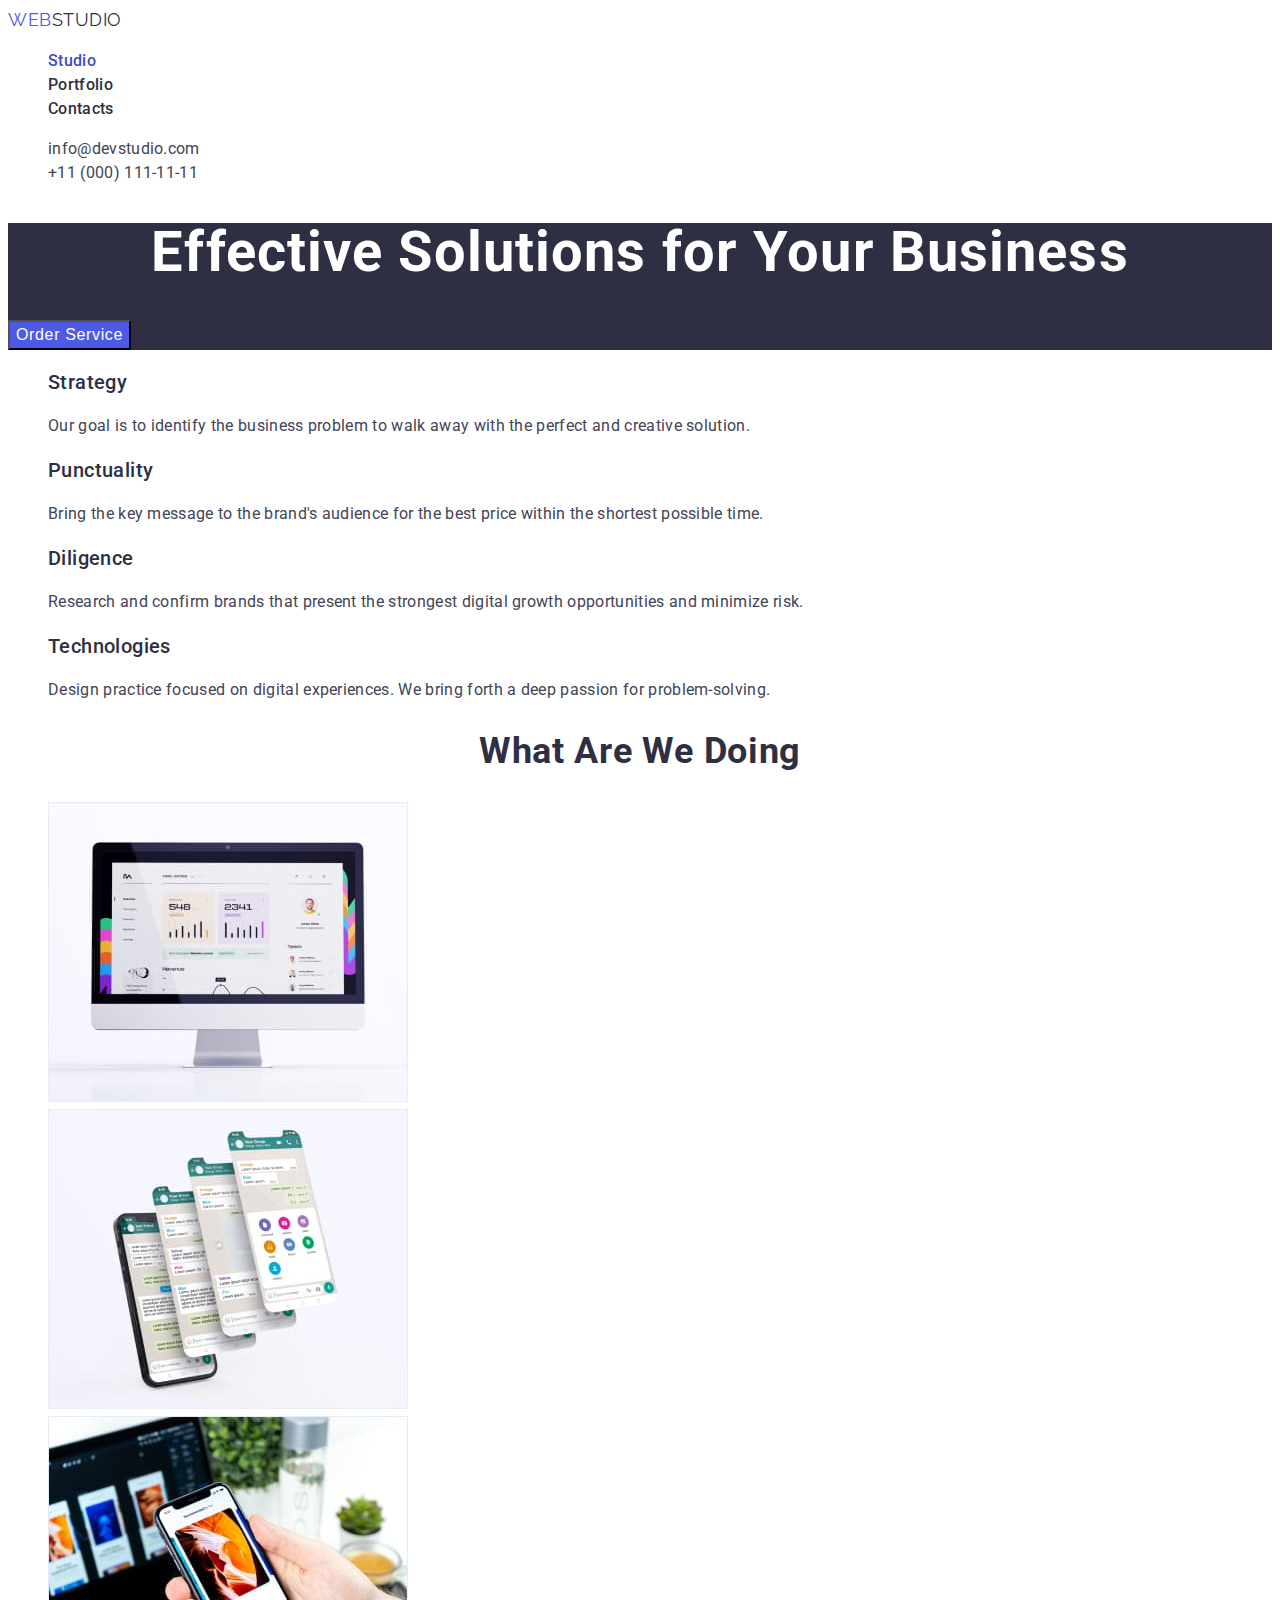
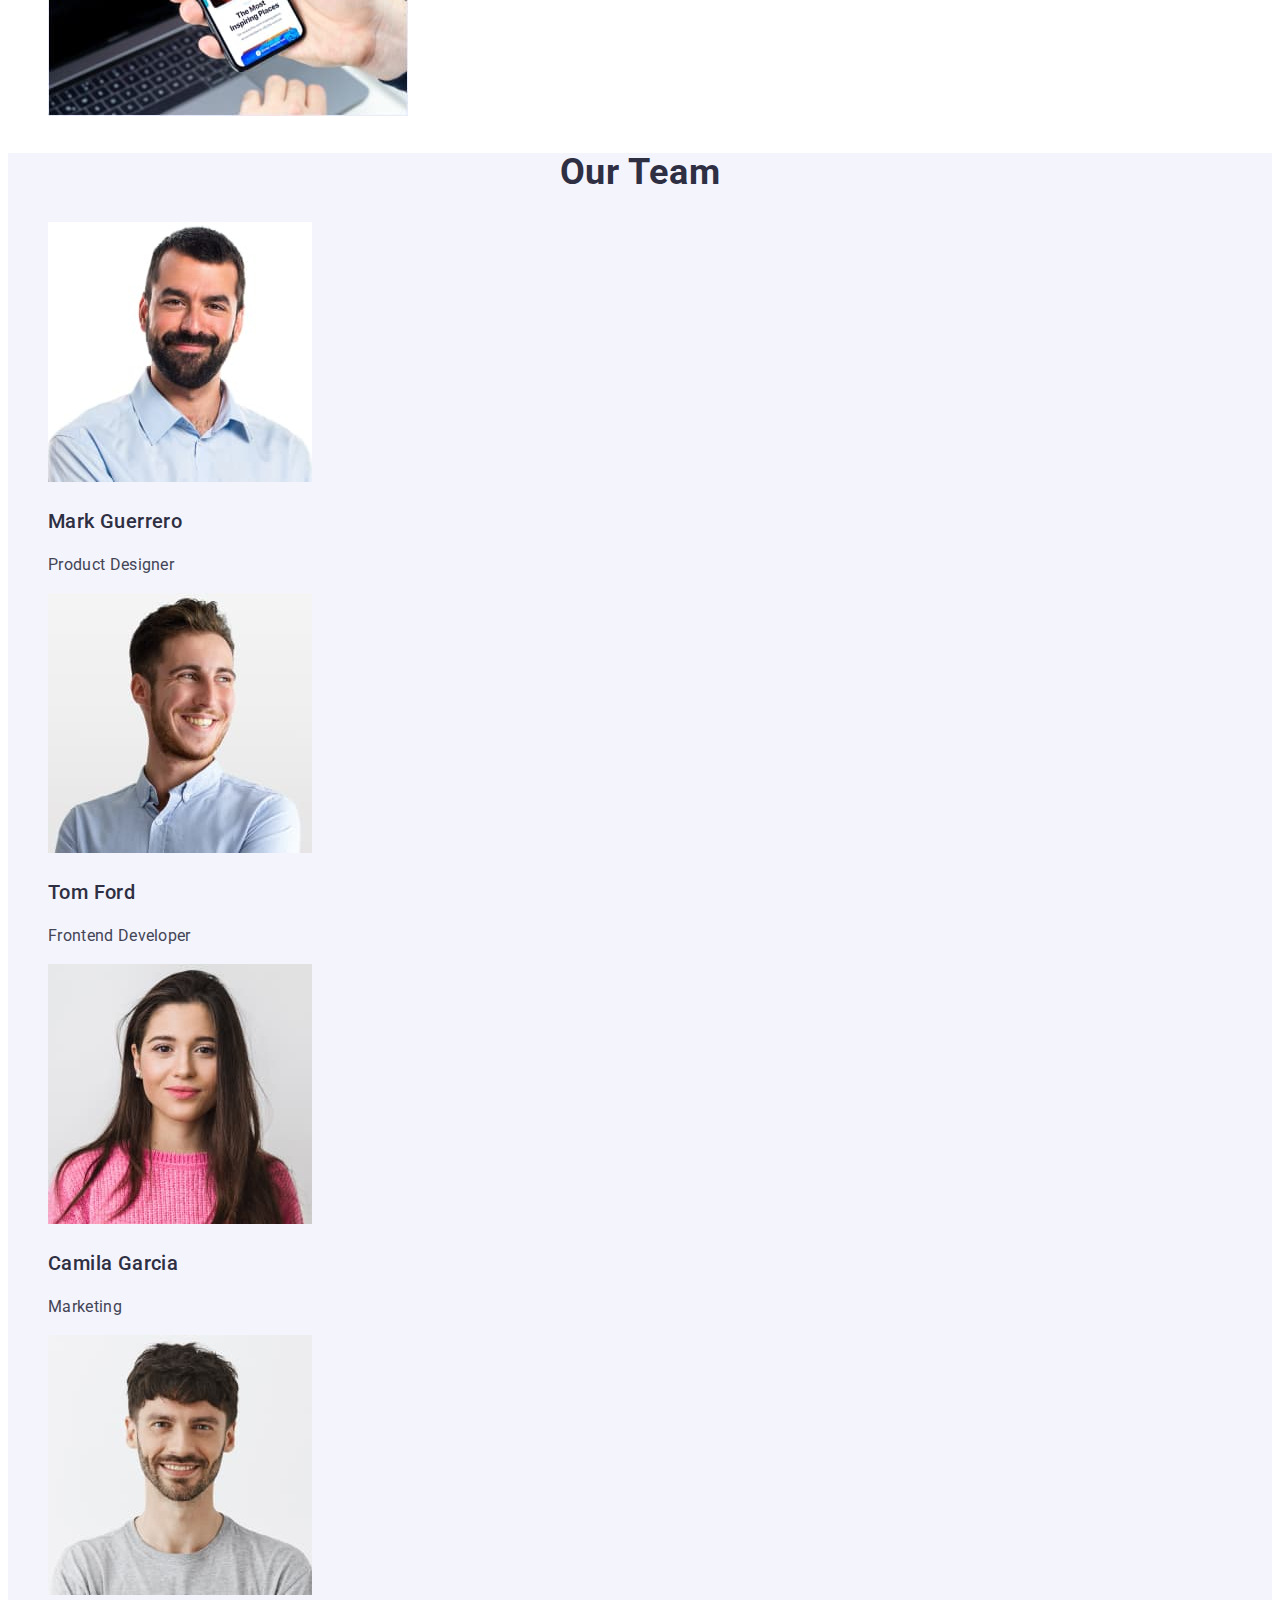
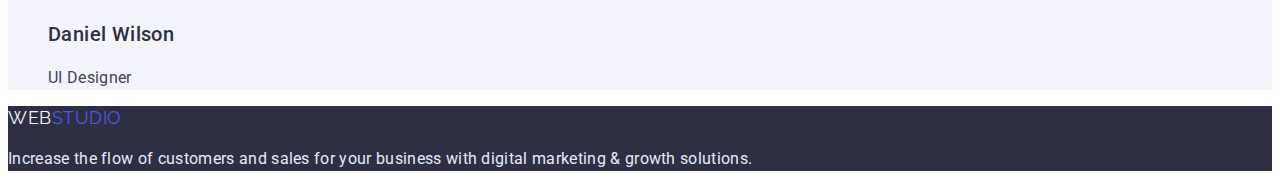
==== commit ba438dfc: "added accent" ====
--- a/index.html
+++ b/index.html
@@ -18,7 +18,7 @@
     <header class="header">
       <nav class="header-nav">
         <a href="./index.html" class="header-logo logo">
-          <span>Web</span>Studio
+          <span class="accent">Web</span>Studio
         </a>
         <ul class="header-nav list">
           <li class="header-item">
--- a/css/styles.css
+++ b/css/styles.css
@@ -69,7 +69,6 @@
 
 /* ----------------------------BUTTONS---------------------------- */
 .btn {
-  font-weight: 500;
   font-size: 16px;
   line-height: 1.5;
   letter-spacing: 0.04em;
@@ -95,7 +94,6 @@
 /* ----------------------------HEADER---------------------------- */
 .logo {
   font-family: "Raleway";
-  font-weight: 800;
   font-size: 18px;
   line-height: 1.33;
   letter-spacing: 0.03em;
@@ -107,7 +105,7 @@
   color: var(--title-color);
 }
 
-.header-logo > span {
+.accent {
   color: var(--primary-brand-color);
 }
 
